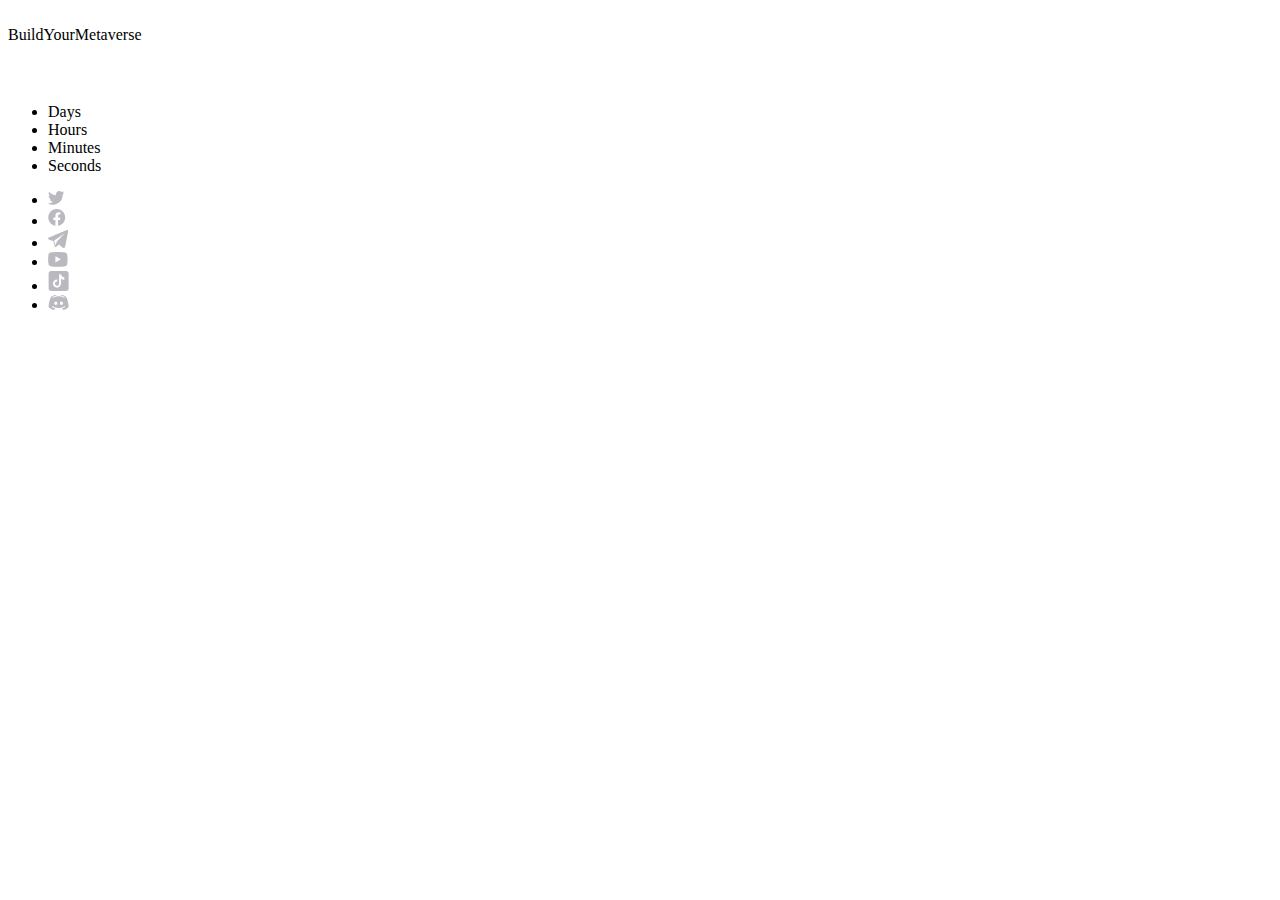
==== coming-soon.html @ 2a06ea3d "Add files via upload" ====
<!DOCTYPE html>
<html lang="en">
<head>
    <meta charset="UTF-8">
    <meta http-equiv="X-UA-Compatible" content="IE=edge">
    <meta name="viewport" content="width=device-width, initial-scale=1.0">
    <title>Bonova NFT Collections HTML Template</title>
    <link rel="stylesheet" href="app/bootstrap/css/bootstrap.css">
    <link rel="stylesheet" href="app/swiper/swiper-bundle.min.css">
    <link rel="stylesheet" href="app/dist/app.css">
    <link rel="stylesheet" href="assets/font/font-awesome.css">
    <link href="https://unpkg.com/aos@2.3.1/dist/aos.css" rel="stylesheet">
    <!-- Favicon and Touch Icons  -->
    <link rel="shortcut icon" href="assets/images/favicon.png">
    <link rel="apple-touch-icon-precomposed" href="assets/images/favicon.png">
</head>
<body class="header-fixed inner-page about">
        <!-- preloade -->
        <div class="preload preload-container">
            <div class="preload-logo"></div>
        </div>
        <!-- /preload -->
    <div id="wrapper">

    <section class="page-title comimg-soon">
        <div class="container">
            <div class="row">
                <div class="col-md-12">
                    <div class="header__logo">
                        <a href="index.html"><img src="assets/images/logo/logo.png" alt=""></a>
                    </div>
                    <div class="sub-heading"><span>Build</span><span>Your</span><span>Metaverse</span></div>
                    <h3 data-aos="zoom-in" data-aos-duration="800">
                        <span>Coming</span><span>Soon</span>
                    </h3>
                </div>
                <div class="col-md-12">
                    <div class="featured-countdown">
                        <span class="slogan"></span>
                        <span class="js-countdown" data-timer="2865550"></span>
                        <ul class="desc">
                            <li>Days</li>
                            <li>Hours</li>
                            <li>Minutes</li>
                            <li>Seconds</li>
                        </ul>
                    </div>
                   
                    <ul class="widget-social">
                        <li><a href="#"><svg width="17" height="14" viewBox="0 0 17 14" fill="none" xmlns="http://www.w3.org/2000/svg">
                            <path d="M14.3939 2.15771C15.0931 1.72611 15.6163 1.04651 15.8657 0.245795C15.2087 0.648314 14.4899 0.93186 13.7403 1.08417C12.701 -0.0509573 11.0544 -0.327196 9.72052 0.409811C8.38665 1.14682 7.69575 2.71461 8.03387 4.23714C5.34261 4.09764 2.83523 2.78502 1.13566 0.625923C0.248691 2.20557 0.701952 4.22489 2.17149 5.24062C1.64009 5.22298 1.12047 5.07443 0.65597 4.80734C0.65597 4.82183 0.65597 4.83633 0.65597 4.85083C0.656277 6.4963 1.77944 7.91367 3.34147 8.23977C2.84857 8.37823 2.33154 8.39862 1.82985 8.29937C2.26914 9.70654 3.52519 10.6706 4.95682 10.6993C3.77111 11.6602 2.30679 12.1813 0.799487 12.1788C0.532319 12.1792 0.26536 12.1633 0 12.1313C1.53064 13.1468 3.31212 13.6859 5.13154 13.684C7.66279 13.7019 10.0954 12.6716 11.8852 10.8234C13.6751 8.97517 14.6728 6.46335 14.6552 3.84977C14.6552 3.69997 14.6518 3.55098 14.6451 3.4028C15.3006 2.91362 15.8664 2.30763 16.3158 1.61329C15.7051 1.8928 15.0573 2.07631 14.3939 2.15771Z" fill="#B9B9BF"/>
                            </svg>                                                 
                            </a></li>
                        <li><a href="#"><svg width="18" height="17" viewBox="0 0 18 17" fill="none" xmlns="http://www.w3.org/2000/svg">
                            <path d="M0.316406 8.47173C0.317386 12.6399 3.32969 16.1889 7.421 16.8421V10.9204H5.28465V8.47173H7.42352V6.60769C7.32791 5.72443 7.62775 4.84414 8.24172 4.20557C8.85569 3.567 9.72016 3.23634 10.6007 3.30326C11.2327 3.31353 11.8631 3.37017 12.4869 3.47272V5.55621H11.4225C11.0561 5.50792 10.6877 5.62968 10.4211 5.88721C10.1545 6.14474 10.0186 6.51016 10.0516 6.88052V8.47173H12.385L12.012 10.9212H10.0516V16.8421C14.4763 16.1385 17.579 12.0725 17.112 7.58976C16.645 3.10701 12.7718 -0.223214 8.29829 0.0116966C3.8248 0.246607 0.317117 3.96441 0.316406 8.47173Z" fill="#B9B9BF"/>
                            </svg>                            
                            </a></li>
                        <li><a href="#">
                            <svg width="21" height="18" viewBox="0 0 21 18" fill="none" xmlns="http://www.w3.org/2000/svg">
                                <path d="M19.7825 0.246C19.4413 -0.0385268 18.9055 -0.0792374 18.3514 0.139526H18.3505C17.7678 0.369474 1.8563 7.08181 1.20856 7.35604C1.09074 7.39631 0.0618162 7.77389 0.167802 8.61494C0.262416 9.37323 1.08938 9.68729 1.19036 9.72352L5.23557 11.0858C5.50394 11.9644 6.4933 15.206 6.71209 15.8986C6.84856 16.3303 7.07099 16.8975 7.46082 17.0143C7.80289 17.144 8.14313 17.0255 8.36329 16.8555L10.8364 14.5994L14.8289 17.6616L14.924 17.7176C15.1951 17.8357 15.4548 17.8947 15.7027 17.8947C15.8942 17.8947 16.078 17.8594 16.2536 17.7887C16.8517 17.5471 17.091 16.9866 17.116 16.923L20.0982 1.67803C20.2801 0.863818 20.0272 0.449553 19.7825 0.246ZM8.80316 11.6307L7.43853 15.2096L6.0739 10.7359L16.536 3.13064L8.80316 11.6307Z" fill="#B9B9BF"/>
                                </svg>                                                               
                            </a></li>
                        <li><svg width="20" height="15" viewBox="0 0 20 15" fill="none" xmlns="http://www.w3.org/2000/svg">
                            <path d="M19.0903 2.53289C18.9102 1.5201 18.0525 0.782535 17.0571 0.552272C15.5676 0.230263 12.8108 0 9.82817 0C6.84729 0 4.04642 0.230263 2.5551 0.552272C1.56147 0.782535 0.701975 1.47332 0.521957 2.53289C0.340174 3.68421 0.160156 5.29605 0.160156 7.36842C0.160156 9.44079 0.340174 11.0526 0.566079 12.2039C0.747861 13.2167 1.60559 13.9543 2.59922 14.1846C4.18055 14.5066 6.89141 14.7368 9.87406 14.7368C12.8567 14.7368 15.5676 14.5066 17.1489 14.1846C18.1425 13.9543 19.0003 13.2635 19.182 12.2039C19.3621 11.0526 19.588 9.39402 19.6338 7.36842C19.5421 5.29605 19.3162 3.68421 19.0903 2.53289ZM7.38911 10.5921V4.14474L12.9008 7.36842L7.38911 10.5921Z" fill="#B9B9BF"/>
                            </svg>
                            </li>
                        <li><a href="#"><svg width="21" height="20" viewBox="0 0 21 20" fill="none" xmlns="http://www.w3.org/2000/svg">
                            <path d="M18.2519 0H3.01376C1.70091 0 0.632812 1.0681 0.632812 2.38095V17.619C0.632812 18.9319 1.70091 20 3.01376 20H18.2519C19.5647 20 20.6328 18.9319 20.6328 17.619V2.38095C20.6328 1.0681 19.5647 0 18.2519 0ZM16.35 8.72524C16.2419 8.73524 16.1323 8.7419 16.0214 8.7419C14.7723 8.7419 13.6747 8.09952 13.0361 7.12857C13.0361 9.67571 13.0361 12.5738 13.0361 12.6224C13.0361 14.8648 11.2181 16.6829 8.97567 16.6829C6.73329 16.6829 4.91519 14.8648 4.91519 12.6224C4.91519 10.38 6.73329 8.5619 8.97567 8.5619C9.06043 8.5619 9.14329 8.56952 9.22662 8.57476V10.5757C9.14329 10.5657 9.06138 10.5505 8.97567 10.5505C7.83091 10.5505 6.90329 11.4781 6.90329 12.6229C6.90329 13.7676 7.83091 14.6952 8.97567 14.6952C10.1204 14.6952 11.1314 13.7933 11.1314 12.6486C11.1314 12.6033 11.1514 3.3181 11.1514 3.3181H13.0638C13.2438 5.0281 14.6242 6.37762 16.35 6.50143V8.72524Z" fill="#B9B9BF"/>
                            </svg>                                                      
                            </a></li>
                        <li><a href="#"><svg width="21" height="15" viewBox="0 0 21 15" fill="none" xmlns="http://www.w3.org/2000/svg">
                            <path d="M17.8611 1.63424C16.1304 0.245933 13.3927 0.0105971 13.2755 0.00213148C13.0937 -0.013106 12.9205 0.0884779 12.8458 0.256091C12.839 0.266249 12.7796 0.403387 12.7133 0.616713C13.858 0.809722 15.2643 1.19743 16.5363 1.98471C16.7401 2.10999 16.803 2.3775 16.6773 2.58066C16.5941 2.71442 16.4531 2.78722 16.3071 2.78722C16.2289 2.78722 16.1491 2.76521 16.0778 2.72119C13.8903 1.36843 11.1593 1.30071 10.6328 1.30071C10.1063 1.30071 7.37364 1.36843 5.18784 2.72119C4.98404 2.84817 4.71569 2.78552 4.59001 2.58236C4.46264 2.3775 4.52548 2.11169 4.72928 1.98471C6.00136 1.19913 7.40761 0.809722 8.55231 0.618406C8.48607 0.403387 8.42663 0.267943 8.42154 0.256091C8.34511 0.0884779 8.17357 -0.0164919 7.99015 0.00213148C7.87296 0.0105971 5.13519 0.245932 3.38077 1.65287C2.46535 2.4977 0.632812 7.43467 0.632812 11.7029C0.632812 11.7791 0.653193 11.8519 0.690557 11.9179C1.95414 14.1324 5.40353 14.7114 6.18988 14.7368C6.19327 14.7368 6.19837 14.7368 6.20346 14.7368C6.34273 14.7368 6.47351 14.6708 6.55503 14.5591L7.34986 13.4687C5.20482 12.9168 4.10938 11.9788 4.04654 11.923C3.86651 11.7655 3.84952 11.4912 4.00917 11.3118C4.16712 11.1323 4.44226 11.1154 4.62228 11.2728C4.64776 11.2965 6.66542 13.0031 10.6328 13.0031C14.607 13.0031 16.6247 11.2898 16.645 11.2728C16.8251 11.1171 17.0985 11.1323 17.2582 11.3135C17.4161 11.4929 17.3991 11.7655 17.2191 11.923C17.1562 11.9788 16.0608 12.9168 13.9158 13.4687L14.7106 14.5591C14.7921 14.6708 14.9229 14.7368 15.0622 14.7368C15.0673 14.7368 15.0724 14.7368 15.0757 14.7368C15.8621 14.7114 19.3115 14.1324 20.5751 11.9179C20.6124 11.8519 20.6328 11.7791 20.6328 11.7029C20.6328 7.43467 18.8003 2.4977 17.8611 1.63424ZM7.80673 9.96918C6.96603 9.96918 6.28499 9.19376 6.28499 8.23549C6.28499 7.27722 6.96603 6.50179 7.80673 6.50179C8.64742 6.50179 9.32846 7.27722 9.32846 8.23549C9.32846 9.19376 8.64742 9.96918 7.80673 9.96918ZM13.4589 9.96918C12.6182 9.96918 11.9372 9.19376 11.9372 8.23549C11.9372 7.27722 12.6182 6.50179 13.4589 6.50179C14.2996 6.50179 14.9806 7.27722 14.9806 8.23549C14.9806 9.19376 14.2996 9.96918 13.4589 9.96918Z" fill="#B9B9BF"/>
                            </svg>                                                       
                            </a></li>
                    </ul>
                </div>
            </div>
        </div>
    </section>

    </div>
    <a id="scroll-top"></a>
    <script src="app/js/jquery.min.js"></script>
    <script src="app/js/app.js"></script>
    <script src="app/js/jquery.easing.js"></script>
    <script src="https://unpkg.com/aos@2.3.1/dist/aos.js"></script>
     <script src="app/js/count-down.js"></script>
</body>
</html>
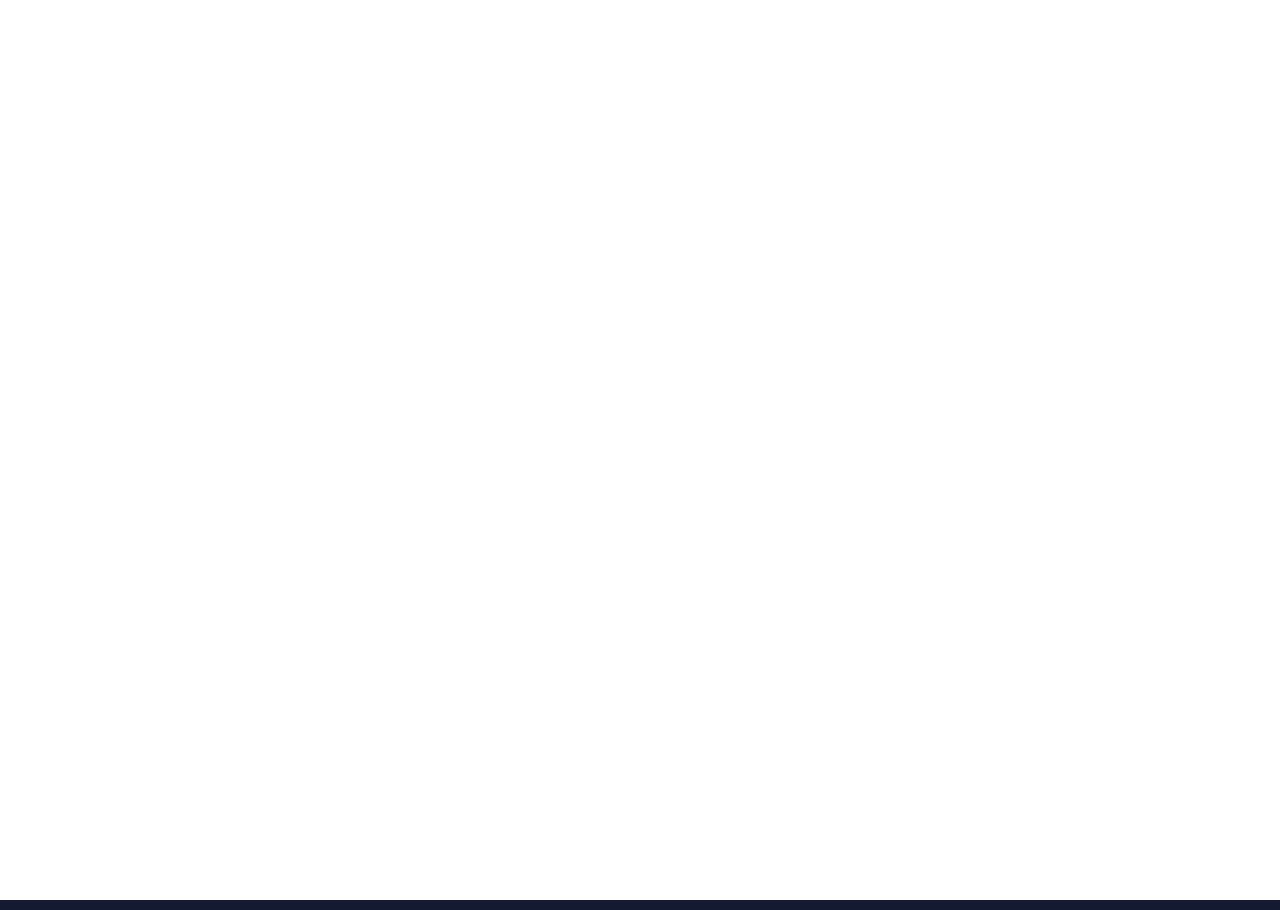
==== commit f2439dc0: "Update coming-soon.html" ====
--- a/coming-soon.html
+++ b/coming-soon.html
@@ -5,14 +5,14 @@
     <meta http-equiv="X-UA-Compatible" content="IE=edge">
     <meta name="viewport" content="width=device-width, initial-scale=1.0">
     <title>Bonova NFT Collections HTML Template</title>
-    <link rel="stylesheet" href="app/bootstrap/css/bootstrap.css">
-    <link rel="stylesheet" href="app/swiper/swiper-bundle.min.css">
-    <link rel="stylesheet" href="app/dist/app.css">
-    <link rel="stylesheet" href="assets/font/font-awesome.css">
+    <link rel="stylesheet" href="bootstrap.css">
+    <link rel="stylesheet" href="swiper-bundle.min.css">
+    <link rel="stylesheet" href="app.css">
+    <link rel="stylesheet" href="font-awesome.css">
     <link href="https://unpkg.com/aos@2.3.1/dist/aos.css" rel="stylesheet">
     <!-- Favicon and Touch Icons  -->
-    <link rel="shortcut icon" href="assets/images/favicon.png">
-    <link rel="apple-touch-icon-precomposed" href="assets/images/favicon.png">
+    <link rel="shortcut icon" href="favicon.png">
+    <link rel="apple-touch-icon-precomposed" href="favicon.png">
 </head>
 <body class="header-fixed inner-page about">
         <!-- preloade -->
@@ -27,7 +27,7 @@
             <div class="row">
                 <div class="col-md-12">
                     <div class="header__logo">
-                        <a href="index.html"><img src="assets/images/logo/logo.png" alt=""></a>
+                        <a href="index.html"><img src="logo.png" alt=""></a>
                     </div>
                     <div class="sub-heading"><span>Build</span><span>Your</span><span>Metaverse</span></div>
                     <h3 data-aos="zoom-in" data-aos-duration="800">
@@ -80,10 +80,10 @@
 
     </div>
     <a id="scroll-top"></a>
-    <script src="app/js/jquery.min.js"></script>
-    <script src="app/js/app.js"></script>
-    <script src="app/js/jquery.easing.js"></script>
+    <script src="jquery.min.js"></script>
+    <script src="app.js"></script>
+    <script src="jquery.easing.js"></script>
     <script src="https://unpkg.com/aos@2.3.1/dist/aos.js"></script>
-     <script src="app/js/count-down.js"></script>
+     <script src="count-down.js"></script>
 </body>
-</html>+</html>
--- a/app.css
+++ b/app.css
@@ -0,0 +1,7273 @@
+@import url("https://fonts.googleapis.com/css2?family=Chakra+Petch:ital,wght@0,300;0,400;0,500;0,600;0,700;1,300;1,400;1,500;1,600;1,700&family=DM+Sans:ital,wght@0,400;0,500;0,700;1,400;1,500;1,700&family=IBM+Plex+Mono:ital,wght@0,100;0,200;0,300;0,400;0,500;0,600;0,700;1,100;1,200;1,300;1,400;1,500;1,600;1,700&family=Urbanist:ital,wght@0,100;0,200;0,300;0,400;0,500;0,600;0,700;0,800;0,900;1,100;1,200;1,300;1,400;1,500;1,600;1,700;1,800;1,900&display=swap");
+.header.main {
+  background: transparent;
+}
+
+.header {
+  position: absolute;
+  width: 100%;
+  z-index: 1000;
+  height: 108px;
+  background-color: transparent;
+  display: flex;
+  align-items: center;
+  justify-content: space-between;
+}
+.header #site-header-inner {
+  display: flex;
+  align-items: center;
+  justify-content: flex-start;
+  width: 100%;
+}
+.header #site-header-inner .tf-button {
+  margin-left: auto;
+}
+.header .main-nav {
+  position: absolute;
+  left: 31%;
+  top: 50%;
+  -webkit-transform: translateY(-50%);
+  -ms-transform: translateY(-50%);
+  -o-transform: translateY(-50%);
+  transform: translateY(-50%);
+  padding-left: 4px;
+  letter-spacing: 0.6px;
+}
+
+.inner-page .header {
+  background-color: #141A31;
+}
+
+#main-nav .menu {
+  display: flex;
+  align-items: center;
+  justify-content: flex-start;
+}
+#main-nav .menu li {
+  position: relative;
+  margin-right: 23px;
+}
+#main-nav .menu li a {
+  font-size: 16px;
+  line-height: 24px;
+  font-family: "Chakra Petch", sans-serif;
+  font-weight: 700;
+  text-transform: uppercase;
+  position: relative;
+  display: block;
+  color: #fff;
+  padding-right: 27px;
+  padding-top: 20px;
+  padding-bottom: 20px;
+}
+#main-nav .menu li a:hover {
+  color: #14C2A3;
+}
+#main-nav .menu li:hover .sub-menu {
+  opacity: 1;
+  visibility: visible;
+  transform: translateY(5px);
+}
+#main-nav .menu li.menu-item-has-children > a::after {
+  -webkit-transition: all 0.3s ease;
+  -moz-transition: all 0.3s ease;
+  -ms-transition: all 0.3s ease;
+  -o-transition: all 0.3s ease;
+  transition: all 0.3s ease;
+  position: absolute;
+  font-family: "Font Awesome 5 Pro";
+  content: "\f078";
+  right: 0;
+  top: 50%;
+  font-weight: 400;
+  -webkit-transform: translateY(-50%);
+  -ms-transform: translateY(-50%);
+  -o-transform: translateY(-50%);
+  transform: translateY(-50%);
+  font-size: 18px;
+  color: #fff;
+}
+#main-nav .menu li.menu-item-has-children > a:hover::after, #main-nav .menu li.menu-item-has-children > a:hover {
+  color: #14C2A3;
+}
+#main-nav .menu li.menu-item.current-menu-item > a {
+  color: #14C2A3;
+}
+#main-nav .menu li.menu-item.current-menu-item > a::after {
+  color: #14C2A3;
+}
+
+#main-nav2 .menu li a {
+  font-family: "Orbitron", sans-serif;
+  font-size: 16px;
+  line-height: 24px;
+  font-weight: 700;
+  position: relative;
+  display: block;
+  color: #fff;
+  padding-right: 18px;
+  text-transform: capitalize;
+  padding-top: 20px;
+  padding-bottom: 20px;
+}
+#main-nav2 .menu li a:hover {
+  color: #14C2A3;
+}
+
+/* Header Fixed
+-------------------------------------------------------------- */
+#header_main.is-fixed {
+  -webkit-transition: all 0.5s ease;
+  -moz-transition: all 0.5s ease;
+  -ms-transition: all 0.5s ease;
+  -o-transition: all 0.5s ease;
+  transition: all 0.5s ease;
+  z-index: 9999;
+  opacity: 0;
+  position: fixed;
+  top: -100px;
+  left: 0;
+  width: 100%;
+  background-color: #141A31;
+  box-shadow: 0px 4px 8px rgba(0, 0, 0, 0.1), inset 0px 1px 0px #ECECEC;
+}
+#header_main.is-fixed.is-fixed.is-small {
+  top: -1px;
+  opacity: 1;
+  visibility: visible;
+  height: 80px;
+}
+
+#header_main.main.is-fixed {
+  background-color: #190d3e;
+}
+
+.header.main.is-fixed .tf-button span.tl::before,
+.header.main.is-fixed .tf-button span.tl::after {
+  border-left: 16px solid transparent;
+  border-right: 16px solid transparent;
+  border-bottom: 16px solid #190d40 !important;
+}
+
+.page-title .wrap-btn {
+  display: flex;
+  align-items: center;
+  justify-content: flex-start;
+}
+.page-title .wrap-btn .tf-button,
+.page-title .wrap-btn .tf-button-st2 {
+  height: 64px;
+  line-height: 64px;
+  padding: 0 34px;
+  text-align: center;
+}
+.page-title .wrap-btn .tf-button-st2 {
+  margin-right: 18px;
+  padding: 0px 32px;
+  outline: none;
+  border: none;
+  position: relative;
+  overflow: hidden;
+}
+
+.page-title .wrap-btn.style2 .tf-button {
+  padding: 0px 34px;
+}
+.page-title .wrap-btn.style2 .tf-button-st2 {
+  margin-right: 18px;
+}
+
+.tf-button {
+  -webkit-transition: all 0.3s ease;
+  -moz-transition: all 0.3s ease;
+  -ms-transition: all 0.3s ease;
+  -o-transition: all 0.3s ease;
+  transition: all 0.3s ease;
+  position: relative;
+  display: inline-block;
+  background: transparent;
+  font-family: "Chakra Petch", sans-serif;
+  color: #fff;
+  font-weight: 700;
+  text-transform: uppercase;
+  padding: 9px 32px;
+  height: 48px;
+  border: none;
+}
+.tf-button .boder-fade {
+  position: absolute;
+  transition: all 0.1s;
+  border: 2px solid #14C2A3;
+  width: 100%;
+  height: 100%;
+  z-index: -1;
+  left: 0;
+  top: 0;
+}
+.tf-button .effect {
+  display: block;
+}
+.tf-button .effect::before, .tf-button .effect::after {
+  content: "";
+  width: 2px;
+  height: 0;
+  position: absolute;
+  transition: all 0.2s linear;
+  background: #fff;
+}
+.tf-button::before, .tf-button::after {
+  content: "";
+  width: 0;
+  height: 2px;
+  position: absolute;
+  transition: all 0.2s linear;
+  background: #fff;
+}
+.tf-button:hover {
+  color: #fff;
+}
+.tf-button:hover::before, .tf-button:hover::after {
+  width: 100%;
+}
+.tf-button:hover .effect::before, .tf-button:hover .effect::after {
+  height: 100%;
+}
+.tf-button.btn-effect::before {
+  left: 50%;
+  top: 0;
+  transition-duration: 0.3s;
+  z-index: 1;
+}
+.tf-button.btn-effect::after {
+  left: 50%;
+  bottom: 0;
+  transition-duration: 0.3s;
+  z-index: 1;
+}
+.tf-button.btn-effect .effect::before {
+  left: 0;
+  top: 50%;
+  transition-duration: 0.3s;
+}
+.tf-button.btn-effect .effect::after {
+  right: 0;
+  top: 50%;
+  transition-duration: 0.3s;
+}
+.tf-button.btn-effect:hover::after, .tf-button.btn-effect:hover::before {
+  left: 0;
+}
+.tf-button.btn-effect:hover .effect::after, .tf-button.btn-effect:hover .effect::before {
+  top: 0;
+}
+.tf-button.st2 {
+  height: 64px;
+  line-height: 64px;
+  padding: 0 33px;
+}
+.tf-button.st3 {
+  height: 66px;
+  line-height: 64px;
+  padding: 0 33px;
+}
+
+.tf-button-st2 {
+  -webkit-transition: all 0.3s ease;
+  -moz-transition: all 0.3s ease;
+  -ms-transition: all 0.3s ease;
+  -o-transition: all 0.3s ease;
+  transition: all 0.3s ease;
+  position: relative;
+  display: inline-block;
+  background: #14C2A3;
+  font-family: "Chakra Petch", sans-serif;
+  color: #fff;
+  font-weight: 700;
+  text-transform: uppercase;
+  padding: 10px 32px;
+  height: 64px;
+  border: none;
+}
+.tf-button-st2 .boder-fade {
+  position: absolute;
+  transition: all 0.1s;
+  border: 2px solid #14C2A3;
+  width: 100%;
+  height: 100%;
+  z-index: -1;
+  left: 0;
+  top: 0;
+}
+.tf-button-st2 .effect {
+  display: block;
+}
+.tf-button-st2 .effect::before, .tf-button-st2 .effect::after {
+  content: "";
+  width: 2px;
+  height: 0;
+  position: absolute;
+  transition: all 0.2s linear;
+  background: #fff;
+}
+.tf-button-st2::before, .tf-button-st2::after {
+  content: "";
+  width: 0;
+  height: 2px;
+  position: absolute;
+  transition: all 0.2s linear;
+  background: #fff;
+}
+.tf-button-st2:hover {
+  color: #fff;
+  background: transparent;
+}
+.tf-button-st2:hover::before, .tf-button-st2:hover::after {
+  width: 100%;
+}
+.tf-button-st2:hover .effect::before, .tf-button-st2:hover .effect::after {
+  height: 100%;
+}
+.tf-button-st2.btn-effect::before {
+  left: 50%;
+  top: 0;
+  transition-duration: 0.3s;
+  z-index: 1;
+}
+.tf-button-st2.btn-effect::after {
+  left: 50%;
+  bottom: 0;
+  transition-duration: 0.3s;
+  z-index: 1;
+}
+.tf-button-st2.btn-effect .effect::before {
+  left: 0;
+  top: 50%;
+  transition-duration: 0.3s;
+}
+.tf-button-st2.btn-effect .effect::after {
+  right: 0;
+  top: 50%;
+  transition-duration: 0.3s;
+}
+.tf-button-st2.btn-effect:hover::after, .tf-button-st2.btn-effect:hover::before {
+  left: 0;
+}
+.tf-button-st2.btn-effect:hover .effect::after, .tf-button-st2.btn-effect:hover .effect::before {
+  top: 0;
+}
+
+.swiper-button-next,
+.swiper-button-prev {
+  -webkit-transition: all 0.3s ease;
+  -moz-transition: all 0.3s ease;
+  -ms-transition: all 0.3s ease;
+  -o-transition: all 0.3s ease;
+  transition: all 0.3s ease;
+}
+
+.breadcrumbs {
+  text-align: center;
+}
+.breadcrumbs h3 {
+  text-transform: uppercase;
+}
+
+.tf-title {
+  text-align: center;
+  margin-bottom: 15px;
+}
+.tf-title .sub-title {
+  line-height: 1.6;
+  color: #14C2A3;
+  text-transform: uppercase;
+  font-family: "IBM Plex Mono", monospace;
+  margin-bottom: 8px;
+  letter-spacing: 0.6px;
+}
+.tf-title .title {
+  text-transform: uppercase;
+}
+.tf-title.st2 {
+  text-align: left;
+}
+
+.post {
+  padding-bottom: 40px;
+  border-bottom: 1px solid rgba(255, 255, 255, 0.2);
+}
+.post .image {
+  position: relative;
+  margin-bottom: 32px;
+}
+.post .image .tag {
+  display: flex;
+  align-items: center;
+  justify-content: center;
+  position: absolute;
+  top: 20px;
+  left: 30%;
+  font-family: "Chakra Petch", sans-serif;
+  font-size: 14px;
+  line-height: 22px;
+  text-transform: uppercase;
+  background-color: #14C2A3;
+  font-weight: 700;
+  height: 32px;
+  padding: 5px 12px;
+  color: #fff;
+}
+.post .title {
+  text-transform: capitalize;
+  letter-spacing: 0;
+  margin-bottom: 9px;
+}
+.post .meta-post {
+  display: flex;
+  margin-bottom: 8px;
+}
+.post .meta-post li {
+  margin-right: 10px;
+  padding-right: 20px;
+  position: relative;
+}
+.post .meta-post li::after {
+  content: "|";
+  position: absolute;
+  top: 0;
+  right: 0;
+}
+.post .meta-post li:last-child::after {
+  display: none;
+}
+.post .meta-post li span {
+  margin-right: 11px;
+}
+.post .meta-post li a {
+  color: #fff;
+}
+.post .meta-post li a:hover {
+  color: #14C2A3;
+}
+.post p {
+  letter-spacing: 0;
+}
+.post .read-more {
+  font-size: 16px;
+  line-height: 24px;
+  text-transform: uppercase;
+  font-weight: 700;
+  font-family: "Chakra Petch", sans-serif;
+  color: #fff;
+  letter-spacing: 0.6px;
+}
+.post .read-more:hover {
+  color: #14C2A3;
+}
+.post.inner-post {
+  margin-top: 40px;
+  display: flex;
+  align-items: center;
+  justify-content: flex-start;
+}
+.post.inner-post .image {
+  position: relative;
+  margin-bottom: 0;
+  min-width: 440px;
+}
+.post.inner-post .image .tag {
+  top: 20px;
+  right: 15px;
+  left: auto;
+}
+.post.inner-post .content-post {
+  padding-left: 40px;
+  padding-right: 15px;
+}
+.post.inner-post .content-post .meta-post li {
+  margin-right: 9px;
+  padding-right: 18px;
+  font-size: 15px;
+  line-height: 1.73;
+}
+.post.inner-post .content-post .meta-post li span {
+  margin-right: 9px;
+}
+.post.inner-post .content-post .title {
+  margin-bottom: 8px;
+}
+.post.detail .image .tag {
+  position: relative;
+  left: 0;
+  top: 0;
+}
+
+.themesflat-pagination ul {
+  display: flex;
+}
+.themesflat-pagination ul li {
+  padding: 0;
+  margin-right: 8px;
+}
+.themesflat-pagination ul li a {
+  display: flex;
+  align-items: center;
+  justify-content: center;
+  font-size: 16px;
+  line-height: 24px;
+  font-weight: 700;
+  font-family: "Chakra Petch", sans-serif;
+  border: 1px solid #565660;
+  background: transparent;
+  width: 36px;
+  height: 36px;
+  color: #fff;
+  padding: 0;
+}
+.themesflat-pagination ul li a.active, .themesflat-pagination ul li a:hover {
+  background: #14C2A3;
+  border-color: #14C2A3;
+}
+
+.grid .article {
+  width: 73.5%;
+}
+.grid #sidebar {
+  width: 26.5%;
+  padding-left: 37px;
+}
+
+.details .page-title {
+  padding: 108px 0 0 0;
+}
+.details .page-title img {
+  height: 800px;
+}
+.details .detail .article .post p, .details .detail .article .post li,
+.details .detail .article .post-details p,
+.details .detail .article .post-details li,
+.details .detail .article .content-details p,
+.details .detail .article .content-details li {
+  font-size: 20px;
+  line-height: 1.6;
+  letter-spacing: 0;
+}
+.details .detail .post {
+  margin-bottom: 33px;
+}
+.details .detail .post .image {
+  margin-bottom: 21px;
+  min-height: 32px;
+}
+.details .detail .post .image .tag.st2 {
+  position: absolute;
+  text-transform: capitalize;
+  font-weight: 400;
+  top: 0;
+  left: 0;
+  font-family: "IBM Plex Mono", monospace;
+}
+.details .detail .post .title {
+  margin-bottom: 18px;
+}
+.details .detail .post .meta-post li {
+  font-size: 17px;
+  line-height: 1.64;
+}
+.details .post-details {
+  margin-bottom: 40px;
+}
+.details .post-details p {
+  margin-bottom: 12px;
+}
+.details .post-details .image {
+  margin-top: 40px;
+}
+.details .content-details {
+  margin-bottom: 32px;
+}
+.details .content-details h6 {
+  letter-spacing: 0;
+  margin-bottom: 14px;
+  text-transform: capitalize;
+}
+.details .content-details p {
+  margin-bottom: 20px;
+}
+.details .content-details p.st2 {
+  margin-bottom: 12px;
+}
+.details .content-details .list {
+  margin-bottom: 20px;
+}
+.details .content-details .list li {
+  letter-spacing: 0;
+  position: relative;
+  padding-left: 20px;
+  margin-bottom: 12px;
+}
+.details .content-details .list li svg {
+  position: absolute;
+  top: 13px;
+  left: 0;
+}
+.details .content-details.mb-41 {
+  margin-bottom: 41px;
+}
+
+.wrap-widget {
+  margin-bottom: 59px;
+  display: flex;
+  align-items: center;
+  justify-content: space-between;
+}
+.wrap-widget .widget.widget-tag {
+  display: flex;
+  align-items: center;
+  justify-content: flex-start;
+}
+.wrap-widget .widget.widget-tag ul li {
+  margin-right: 9px;
+  font-size: 17px;
+  line-height: 1.64;
+}
+.wrap-widget .widget.widget-tag ul li span {
+  font-size: 16px;
+  line-height: 22px;
+  color: #D6D0E8;
+  font-weight: 400;
+}
+.wrap-widget .widget.widget-tag ul li a {
+  font-family: "IBM Plex Mono", monospace;
+  font-size: 17px;
+  line-height: 1.64;
+}
+.wrap-widget .widget .title-widget {
+  font-size: 16px;
+  line-height: 1.5;
+  color: #fff;
+  margin-right: 5px;
+  text-transform: uppercase;
+  letter-spacing: 0.6px;
+  margin-bottom: 0;
+}
+.wrap-widget .widget.widget-social {
+  margin-top: -3px;
+  display: flex;
+  align-items: center;
+  justify-content: center;
+}
+.wrap-widget .widget.widget-social .title-widget {
+  margin-right: 11px;
+}
+.wrap-widget .widget.widget-social h4 {
+  margin-right: -8px;
+}
+.wrap-widget .widget.widget-social ul {
+  display: flex;
+}
+.wrap-widget .widget.widget-social ul li {
+  margin-left: 21px;
+  margin-right: 0;
+  font-size: 17px;
+  line-height: 1.64;
+}
+.wrap-widget .widget.widget-social ul li a {
+  -webkit-mask-image: none;
+  mask-image: none;
+  width: auto;
+  height: auto;
+  background: none;
+  color: #fff;
+}
+.wrap-widget .widget.widget-social ul li a:hover {
+  color: #14C2A3;
+}
+.wrap-widget .widget.widget-social ul li a i {
+  font-size: 14px;
+}
+.wrap-widget .widget.widget-social ul li:first-child {
+  margin-left: 0;
+}
+
+.widget-tag ul {
+  display: flex;
+  align-items: center;
+  justify-content: center;
+}
+
+.wrap-box-details {
+  display: flex;
+  align-items: flex-start;
+  justify-content: space-between;
+  border-top: 1px solid rgba(255, 255, 255, 0.1);
+  border-bottom: 1px solid rgba(255, 255, 255, 0.1);
+  padding: 16px 0 12px;
+}
+.wrap-box-details .previous,
+.wrap-box-details .next {
+  width: 50%;
+}
+.wrap-box-details .previous a.st,
+.wrap-box-details .next a.st {
+  font-size: 14px;
+  line-height: 1.57;
+  font-weight: 700;
+  font-family: "Chakra Petch", sans-serif;
+  margin-bottom: 3px;
+  text-transform: uppercase;
+  color: #565660;
+}
+.wrap-box-details .previous a:hover,
+.wrap-box-details .next a:hover {
+  color: #14C2A3;
+}
+.wrap-box-details .previous h6,
+.wrap-box-details .next h6 {
+  font-size: 20px;
+  line-height: 1.3;
+  color: #fff;
+}
+.wrap-box-details .previous {
+  padding-right: 70px;
+  position: relative;
+}
+.wrap-box-details .previous h6 {
+  letter-spacing: 0;
+}
+.wrap-box-details .previous::after {
+  position: absolute;
+  right: 0;
+  top: 13px;
+  width: 1px;
+  height: 60px;
+  background: rgba(255, 255, 255, 0.1);
+  content: "";
+}
+.wrap-box-details .next {
+  text-align: right;
+  padding-left: 95px;
+}
+.wrap-box-details .next h6 {
+  letter-spacing: 0;
+}
+
+.post-item {
+  min-height: 426px;
+  -webkit-transition: all 0.3s ease;
+  -moz-transition: all 0.3s ease;
+  -ms-transition: all 0.3s ease;
+  -o-transition: all 0.3s ease;
+  transition: all 0.3s ease;
+  position: relative;
+  border: 2px solid transparent;
+}
+.post-item.active, .post-item:hover {
+  box-shadow: 0 0px 32px 0 rgba(34, 183, 143, 0.5);
+  border: 2px solid #14C2A3;
+}
+.post-item.active::before, .post-item:hover::before {
+  border: 1px solid rgba(34, 183, 143, 0);
+  z-index: -999;
+}
+.post-item.active .wrap, .post-item:hover .wrap {
+  margin: 0;
+}
+.post-item::before {
+  -webkit-transition: all 0.5s ease;
+  -moz-transition: all 0.5s ease;
+  -ms-transition: all 0.5s ease;
+  -o-transition: all 0.5s ease;
+  transition: all 0.5s ease;
+  position: absolute;
+  content: "";
+  border: 1px solid rgba(34, 183, 143, 0.5);
+  top: -1px;
+  left: -1px;
+  width: calc(100% + 2px);
+  height: calc(100% + 2px);
+  z-index: 999;
+  background: transparent;
+}
+.post-item .image {
+  z-index: 6;
+  background: #100D1E;
+}
+.post-item .image img {
+  width: 100%;
+}
+.post-item .tag {
+  position: absolute;
+  top: 21px;
+  left: 21px;
+  z-index: 999;
+  color: #fff;
+  background: #14C2A3;
+  height: 32px;
+  padding: 0 12px;
+  font-size: 14px;
+  line-height: 1.4;
+  text-transform: capitalize;
+  display: flex;
+  align-items: center;
+  justify-content: center;
+}
+.post-item .wrap {
+  position: relative;
+  z-index: 10;
+}
+.post-item .wrap.active::before, .post-item .wrap:hover::before {
+  border-color: #14C2A3;
+}
+.post-item .content-item {
+  position: absolute;
+  left: 0;
+  bottom: -3px;
+  width: 100%;
+  height: auto;
+  z-index: 0;
+}
+.post-item .content-item .content {
+  width: 100%;
+  height: 100%;
+  position: relative;
+  padding: 22px 18px 20px 20px;
+  z-index: 1;
+}
+.post-item .content-item .content::before {
+  background: rgba(34, 183, 143, 0.1);
+  backdrop-filter: blur(10px);
+  position: absolute;
+  content: "";
+  top: 0;
+  left: 0;
+  width: 100%;
+  height: 100%;
+  z-index: -1;
+}
+.post-item .content-item .content .meta-post {
+  font-size: 14px;
+  line-height: 1.57;
+  margin-bottom: 3px;
+  color: #fff;
+}
+.post-item .content-item .content .h7 {
+  letter-spacing: 0;
+}
+
+.sl-post2 .post-item .content-item .content .h7 {
+  margin-bottom: 17px;
+}
+.sl-post2 .post-item .content-item .content .h7.st {
+  padding-right: 60px;
+}
+
+.main .page-title {
+  position: relative;
+  padding: 0;
+  height: 940px;
+  overflow: hidden;
+}
+.main .page-title .container {
+  max-width: 1520px;
+}
+.main .page-title .slider-st1,
+.main .page-title .slider-st2,
+.main .page-title .slider-st3 {
+  position: relative;
+  height: 940px;
+}
+.main .page-title .slider-st1 {
+  padding: 187px 0 0;
+}
+.main .page-title .slider-st1 .overlay {
+  position: absolute;
+  left: 0;
+  top: 0;
+  width: 100%;
+  height: 100%;
+  background: url("./../../assets/images/backgroup/bg-1.jpg") center center no-repeat;
+  background-size: cover;
+}
+.main .page-title .slider-st2 {
+  padding: 187px 0 220px;
+  background: none;
+}
+.main .page-title .slider-st2 .overlay {
+  position: absolute;
+  left: 0;
+  top: 0;
+  width: 100%;
+  height: 100%;
+  background: url("./../../assets/images/backgroup/bg-3.jpg") center center no-repeat;
+  background-size: cover;
+  opacity: 0.5;
+}
+.main .page-title .slider-st3 {
+  padding: 299px 0 300px;
+  background: none;
+}
+.main .page-title .slider-st3 .overlay {
+  position: absolute;
+  left: 0;
+  top: 0;
+  width: 100%;
+  height: 100%;
+  background: url("./../../assets/images/backgroup/bg-4.jpg") center center no-repeat;
+  background-size: cover;
+  box-shadow: 0 40px 4px 0 rgba(0, 0, 0, 0.25);
+  opacity: 0.7;
+}
+.main .page-title .box-slider {
+  display: flex;
+}
+.main .page-title .box-slider .content-box {
+  padding-top: 72px;
+  width: 50%;
+  padding-left: 41px;
+}
+.main .page-title .box-slider .content-box h1 {
+  text-transform: uppercase;
+  margin-bottom: 16px;
+}
+.main .page-title .box-slider .content-box p {
+  letter-spacing: 0;
+  padding-right: 140px;
+  margin-bottom: 48px;
+}
+.main .page-title .box-slider .image {
+  text-align: right;
+  width: 50%;
+}
+.main .page-title .box-slider .image img {
+  animation: move4 5s infinite linear;
+}
+.main .page-title .slider-st2 .box-slider .content-box {
+  padding-top: 33px;
+}
+.main .page-title .slider-st3 .box-slider {
+  text-align: center;
+}
+.main .page-title .slider-st3 .box-slider .content-box {
+  width: 100%;
+  padding-top: 33px;
+  text-align: center;
+  padding: 0 19%;
+}
+.main .page-title .slider-st3 .box-slider .content-box h2 {
+  text-transform: uppercase;
+  margin-bottom: 15px;
+}
+.main .page-title .slider-st3 .box-slider .content-box p {
+  padding: 0 60px;
+}
+.main .page-title .slider-st3 .box-slider .content-box .wrap-btn {
+  display: flex;
+  align-items: center;
+  justify-content: center;
+}
+
+/* animation slider */
+.box-slider .content-box .wrap-btn,
+.box-slider .content-box h1,
+.box-slider .content-box h2,
+.box-slider .content-box .sub-title {
+  transform: translateY(200px);
+  opacity: 0;
+}
+
+.box-slider .image {
+  transform: translateX(200px);
+  opacity: 0;
+}
+
+.swiper-slide-active .box-slider .image,
+.swiper-slide-active .box-slider .content-box .wrap-btn,
+.swiper-slide-active .box-slider .content-box h1,
+.swiper-slide-active .box-slider .content-box h2,
+.swiper-slide-active .box-slider .content-box .sub-title {
+  opacity: 1;
+  visibility: visible;
+  -webkit-transition: transform 800ms ease, opacity 800ms ease;
+  -moz-transition: transform 800ms ease, opacity 800ms ease;
+  -ms-transition: transform 800ms ease, opacity 800ms ease;
+  -o-transition: transform 800ms ease, opacity 800ms ease;
+  transition: transform 800ms ease, opacity 800ms ease;
+  transition-delay: 1000ms;
+}
+
+.swiper-slide-active .box-slider .image {
+  transform: translateX(0px);
+}
+
+.swiper-slide-active .box-slider .content-box .wrap-btn,
+.swiper-slide-active .box-slider .content-box h1,
+.swiper-slide-active .box-slider .content-box h2,
+.swiper-slide-active .box-slider .content-box .sub-title {
+  transform: translateY(0px);
+}
+
+.swiper-slide-active .box-slider .image,
+.swiper-slide-active .box-slider .content-box h2,
+.swiper-slide-active .box-slider .content-box h1 {
+  transition-delay: 400ms;
+}
+
+.swiper-slide-active .box-slider .content-box .sub-title {
+  transition-delay: 500ms;
+}
+
+.swiper-slide-active .box-slider .content-box .wrap-btn {
+  transition-delay: 600ms;
+}
+
+.wrap-about .box-text {
+  margin-bottom: 24px;
+  background: rgba(34, 183, 143, 0.1);
+}
+.wrap-about.style2 .box-text {
+  margin-bottom: 30px;
+}
+
+.box-text {
+  position: relative;
+  background: rgba(34, 183, 143, 0.1);
+  transform: translateY(0);
+}
+.box-text.active, .box-text:hover {
+  box-shadow: 0 0px 32px 0 rgba(34, 183, 143, 0.5);
+}
+.box-text .h7 {
+  text-transform: capitalize;
+  margin-bottom: 16px;
+}
+.box-text p {
+  color: #B9B9BF;
+  margin-bottom: 0;
+}
+.box-text .number {
+  position: absolute;
+  top: -2px;
+  left: 18px;
+  font-size: 80px;
+  line-height: 96px;
+  color: rgba(34, 183, 143, 0.1);
+  font-weight: 700;
+  font-family: "Chakra Petch", sans-serif;
+}
+
+.roadmap {
+  display: flex;
+  width: 1010px;
+  margin-left: auto;
+  margin-right: auto;
+  padding: 0 40px;
+  margin-top: 30px;
+  position: relative;
+}
+.roadmap::after {
+  width: 6px;
+  height: 50%;
+  background: #565660;
+  position: absolute;
+  top: 0;
+  left: 49.8%;
+  content: "";
+  z-index: -1;
+}
+.roadmap::before {
+  width: 6px;
+  height: 55%;
+  background: #14C2A3;
+  position: absolute;
+  top: 46%;
+  left: 49.8%;
+  content: "";
+  z-index: 1;
+}
+.roadmap .box {
+  width: 50%;
+}
+.roadmap .box .rm-box {
+  position: relative;
+  margin-bottom: 115px;
+}
+.roadmap .box .rm-box::after, .roadmap .box .rm-box::before {
+  top: 50%;
+  -webkit-transform: translateY(-50%);
+  -moz-transform: translateY(-50%);
+  -ms-transform: translateY(-50%);
+  -o-transform: translateY(-50%);
+  transform: translateY(-50%);
+  position: absolute;
+  content: "";
+  background: #14C2A3;
+}
+.roadmap .box .rm-box::after {
+  min-width: 20px;
+  height: 20px;
+}
+.roadmap .box .rm-box::before {
+  width: 52px;
+  height: 2px;
+}
+.roadmap .box .rm-box .corner-box {
+  position: relative;
+  background: #0e2431;
+  padding: 18px;
+}
+.roadmap .box .rm-box .corner-box.active, .roadmap .box .rm-box .corner-box:hover {
+  box-shadow: 0 0px 32px 0 rgba(34, 183, 143, 0.5);
+}
+.roadmap .box .rm-box .corner-box h5 {
+  margin-bottom: 18px;
+}
+.roadmap .box .rm-box .corner-box::before {
+  width: calc(105% - 3rem);
+}
+.roadmap .box .rm-box .corner-box:hover::before {
+  width: 0;
+}
+.roadmap .box .rm-box .corner-box::before, .roadmap .box .rm-box .corner-box::after {
+  background: #0e2431;
+}
+.roadmap .box .rm-box ul li {
+  padding-left: 26px;
+  position: relative;
+}
+.roadmap .box .rm-box ul li::before {
+  position: absolute;
+  left: 10px;
+  top: 13px;
+  content: "";
+  width: 4px;
+  height: 4px;
+  border-radius: 2px;
+  background: #B9B9BF;
+}
+.roadmap .box .rm-box.style .corner-box {
+  background: #13182b;
+}
+.roadmap .box .rm-box.style .corner-box::before, .roadmap .box .rm-box.style .corner-box::after {
+  background: #13182b;
+}
+.roadmap .box .rm-box.style::after, .roadmap .box .rm-box.style::before {
+  background: #565660;
+}
+.roadmap .box.box-left .rm-box {
+  padding-right: 62px;
+}
+.roadmap .box.box-left .rm-box::after {
+  right: -10px;
+}
+.roadmap .box.box-left .rm-box::before {
+  right: 10px;
+}
+.roadmap .box.box-right {
+  margin-top: 165px;
+}
+.roadmap .box.box-right .rm-box {
+  padding-left: 62px;
+}
+.roadmap .box.box-right .rm-box::after {
+  left: -10px;
+}
+.roadmap .box.box-right .rm-box::before {
+  left: 10px;
+}
+.roadmap .corner-box::after {
+  height: calc(100% - 3rem);
+  width: calc(100% + 0px);
+  left: 0px;
+  top: 50%;
+  transform: translateY(-50%);
+}
+.roadmap .corner-box::after, .roadmap .corner-box::before {
+  background: #0e2432;
+}
+.roadmap.scrol {
+  height: 937px;
+  overflow-y: auto;
+}
+.roadmap.scrol::-webkit-scrollbar {
+  display: none;
+}
+.roadmap.scrol:hover {
+  cursor: s-resize;
+}
+.roadmap.style2 {
+  width: 100%;
+  margin-top: 28px;
+}
+.roadmap.style2 .box {
+  width: 100%;
+  position: relative;
+  padding-top: 53px;
+  padding-bottom: 48px;
+}
+.roadmap.style2 .box .rm-box {
+  background: #0e2230;
+  margin-bottom: 0;
+}
+.roadmap.style2 .box .rm-box::after, .roadmap.style2 .box .rm-box::before {
+  display: none;
+}
+.roadmap.style2 .box::before, .roadmap.style2 .box::after {
+  left: 50%;
+  -webkit-transform: translateX(-50%);
+  -moz-transform: translateX(-50%);
+  -ms-transform: translateX(-50%);
+  -o-transform: translateX(-50%);
+  transform: translateX(-50%);
+  position: absolute;
+  background: #14C2A3;
+  content: "";
+}
+.roadmap.style2 .box::after {
+  min-width: 20px;
+  height: 20px;
+  top: -7px;
+}
+.roadmap.style2 .box.active::before {
+  height: 50%;
+}
+.roadmap.style2 .box.active .icon {
+  display: none;
+}
+.roadmap.style2 .box::before {
+  width: 2px;
+  height: 100%;
+  top: 10px;
+}
+.roadmap.style2 .box .corner-box {
+  background: #0e2230;
+}
+.roadmap.style2 .box .corner-box::after, .roadmap.style2 .box .corner-box::before {
+  background: #0e2230;
+}
+.roadmap.style2 .box .corner-box::before {
+  height: calc(100% + 0px);
+  top: 0px;
+  left: 50%;
+  transform: translateX(-50%);
+}
+.roadmap.style2 .box .corner-box::after {
+  height: calc(108% - 3rem);
+  width: calc(100% + 4px);
+  left: -2px;
+  top: 50%;
+  transform: translateY(-50%);
+}
+.roadmap.style2 .box .corner-box.active::after, .roadmap.style2 .box .corner-box:hover::after {
+  height: 0;
+}
+.roadmap.style2 .box.style::after, .roadmap.style2 .box.style::before {
+  background: #565660;
+}
+.roadmap.style2 .box.style .corner-box {
+  background: #13182b;
+}
+.roadmap.style2 .box.style .corner-box::after, .roadmap.style2 .box.style .corner-box::before {
+  background: #13182b;
+}
+.roadmap.style2 .box.style .corner-box::before {
+  height: calc(100% + 0px);
+  top: 0px;
+  left: 50%;
+  transform: translateX(-50%);
+}
+.roadmap.style2 .box.style .corner-box::after {
+  height: calc(108% - 3rem);
+  width: calc(100% + 4px);
+  left: -2px;
+  top: 50%;
+  transform: translateY(-50%);
+}
+.roadmap.style2 .box.style .corner-box:hover::after {
+  height: 0;
+}
+.roadmap.style2 .box.style .icon {
+  background: #565660;
+}
+.roadmap.style2 .box .icon {
+  min-width: 20px;
+  height: 20px;
+  bottom: -11px;
+  position: absolute;
+  left: 50%;
+  -webkit-transform: translateX(-50%);
+  -moz-transform: translateX(-50%);
+  -ms-transform: translateX(-50%);
+  -o-transform: translateX(-50%);
+  transform: translateX(-50%);
+  background: #14C2A3;
+}
+.roadmap.style2::after {
+  width: 33%;
+  height: 6px;
+  right: -15px;
+  top: 0;
+  left: auto;
+  z-index: 0;
+}
+.roadmap.style2::before {
+  width: 76%;
+  height: 6px;
+  left: -15px;
+  top: 0;
+}
+.roadmap.style2.style3::before {
+  width: 65%;
+}
+.roadmap.style2.style3::after {
+  width: 37%;
+}
+.roadmap.style2.style3 .box {
+  padding: 87px 58px 43px 62px;
+}
+.roadmap.style2.style3 .box::before, .roadmap.style2.style3 .box::after {
+  left: 0;
+}
+.roadmap.style2.style3 .box::before {
+  height: 53%;
+}
+.roadmap.style2.style3 .box .rm-box {
+  position: initial;
+  background: none;
+}
+.roadmap.style2.style3 .box .rm-box::after {
+  top: 56.2%;
+  min-width: 20px;
+  height: 20px;
+  left: -10px;
+  position: absolute;
+  content: "";
+  background: #14C2A3;
+  display: block;
+}
+.roadmap.style2.style3 .box .rm-box::before {
+  top: 56.2%;
+  height: 2px;
+  width: 53px;
+  left: 10px;
+  background: #14C2A3;
+  position: absolute;
+  content: "";
+  display: block;
+}
+.roadmap.style2.style3 .box .rm-box .corner-box {
+  background: url("./../../assets/images/backgroup/4.png") center center no-repeat;
+  background-size: cover;
+}
+.roadmap.style2.style3 .box .rm-box .corner-box::before, .roadmap.style2.style3 .box .rm-box .corner-box::after {
+  background: url("./../../assets/images/backgroup/4.png") center center no-repeat;
+  background-size: cover;
+}
+.roadmap.style2.style3 .box .rm-box .corner-box::before {
+  height: calc(100% + 4px);
+  top: -2px;
+}
+.roadmap.style2.style3 .box .rm-box .corner-box::after {
+  height: calc(100% - 3rem);
+  width: calc(100% + 0px);
+  left: 0px;
+  top: 50%;
+  transform: translateY(-50%);
+}
+.roadmap.style2.style3 .box.style .rm-box::after, .roadmap.style2.style3 .box.style .rm-box::before {
+  background: #565660;
+}
+.roadmap.style2.style3 .box.style .rm-box .corner-box {
+  background: url("./../../assets/images/backgroup/5.png") center center no-repeat;
+  background-size: cover;
+}
+.roadmap.style2.style3 .box.style .rm-box .corner-box::before, .roadmap.style2.style3 .box.style .rm-box .corner-box::after {
+  background: url("./../../assets/images/backgroup/5.png") center center no-repeat;
+  background-size: cover;
+}
+.roadmap.style2:hover {
+  cursor: ew-resize;
+}
+
+.sl-team.swiper-container {
+  padding-top: 40px;
+  padding-bottom: 40px;
+  margin-top: -40px;
+  margin-bottom: -40px;
+  padding-left: 70px;
+}
+
+.wrap-team {
+  margin-right: -307px;
+}
+
+.item-parner {
+  padding: 0 70px;
+  margin-top: 67px;
+}
+.item-parner .sl-parner {
+  margin-bottom: 74px;
+}
+.item-parner .sl-parner.mb0 {
+  margin-bottom: 0;
+}
+.item-parner .image img {
+  -webkit-transition: all 0.5s ease;
+  -moz-transition: all 0.5s ease;
+  -ms-transition: all 0.5s ease;
+  -o-transition: all 0.5s ease;
+  transition: all 0.5s ease;
+  transform: scale(1);
+}
+
+.flat-accordion .flat-toggle {
+  margin-bottom: 24px;
+}
+.flat-accordion .flat-toggle .toggle-content {
+  display: none;
+}
+.flat-accordion .flat-toggle.corner-box {
+  -webkit-transition: all 0.3s ease;
+  -moz-transition: all 0.3s ease;
+  -ms-transition: all 0.3s ease;
+  -o-transition: all 0.3s ease;
+  transition: all 0.3s ease;
+  padding: 28px 18px 11px;
+}
+.flat-accordion .flat-toggle.corner-box .toggle-title {
+  -webkit-transition: all 0.3s ease;
+  -moz-transition: all 0.3s ease;
+  -ms-transition: all 0.3s ease;
+  -o-transition: all 0.3s ease;
+  transition: all 0.3s ease;
+  border-bottom: 1px solid rgba(3, 253, 203, 0);
+  padding-bottom: 16px;
+  margin-bottom: 0;
+  position: relative;
+  padding-right: 30px;
+}
+.flat-accordion .flat-toggle.corner-box .toggle-title::after {
+  -webkit-transition: all 0.3s ease;
+  -moz-transition: all 0.3s ease;
+  -ms-transition: all 0.3s ease;
+  -o-transition: all 0.3s ease;
+  transition: all 0.3s ease;
+  position: absolute;
+  right: 4px;
+  top: 0px;
+  content: "\f078";
+  font-family: "Font Awesome 5 Pro";
+  font-weight: 500;
+  font-size: 25px;
+  color: #14C2A3;
+}
+.flat-accordion .flat-toggle.corner-box .toggle-title:hover {
+  cursor: context-menu;
+}
+.flat-accordion .flat-toggle.active.corner-box {
+  padding: 28px 18px;
+}
+.flat-accordion .flat-toggle.active.corner-box .toggle-title {
+  margin-bottom: 16px;
+  border-bottom: 1px solid rgba(3, 253, 203, 0.1);
+}
+.flat-accordion .flat-toggle.active.corner-box .toggle-title::after {
+  transform: rotate(-180deg);
+}
+
+.featured-box {
+  display: flex;
+  flex-wrap: wrap;
+  margin-left: -30px;
+}
+.featured-box .img-box {
+  width: calc(25% - 30px);
+  margin-left: 30px;
+  margin-bottom: 32px;
+}
+
+.image-faq {
+  position: relative;
+}
+.image-faq img {
+  mix-blend-mode: luminosity;
+}
+
+.wrap-fx .image-faq {
+  width: 45%;
+}
+.wrap-fx .content-faq {
+  width: 55%;
+  padding-left: 36px;
+}
+
+.gallery {
+  width: 100%;
+  padding-left: 70px;
+}
+.gallery .button-fx {
+  margin-top: 28px;
+  margin-bottom: 24px;
+}
+.gallery .button-fx .btn-prev-team,
+.gallery .button-fx .btn-next-team {
+  min-width: 32px;
+  min-height: 32px;
+  height: 32px;
+}
+.gallery .button-fx .btn-prev-team.tf-button .boder-fade,
+.gallery .button-fx .btn-next-team.tf-button .boder-fade {
+  border: 1px solid #14C2A3;
+}
+.gallery .button-fx .btn-prev-team.tf-button .effect::before, .gallery .button-fx .btn-prev-team.tf-button .effect::after,
+.gallery .button-fx .btn-next-team.tf-button .effect::before,
+.gallery .button-fx .btn-next-team.tf-button .effect::after {
+  width: 1px;
+  background: #14C2A3;
+}
+.gallery .button-fx .btn-prev-team.tf-button::before, .gallery .button-fx .btn-prev-team.tf-button::after,
+.gallery .button-fx .btn-next-team.tf-button::before,
+.gallery .button-fx .btn-next-team.tf-button::after {
+  height: 1px;
+  background: #14C2A3;
+}
+.gallery .button-fx .btn-prev-team i,
+.gallery .button-fx .btn-next-team i {
+  font-size: 20px;
+}
+.gallery .button-fx .btn-prev-team {
+  margin-right: 16px;
+}
+.gallery-slider {
+  width: 100%;
+  height: auto;
+  margin: 0 0 10px 0;
+}
+.gallery-slider .swiper-slide .team-box {
+  display: flex;
+  align-items: flex-start;
+  justify-content: flex-start;
+  background: none;
+  border: none;
+}
+.gallery-slider .swiper-slide .team-box::after, .gallery-slider .swiper-slide .team-box::before {
+  display: none;
+}
+.gallery-slider .swiper-slide .team-box .content {
+  padding: 38px 0 0 30px;
+}
+.gallery-slider .swiper-slide .team-box .content h5 {
+  margin-bottom: 6px;
+}
+.gallery-slider .swiper-slide .team-box .content p {
+  margin-bottom: 16px;
+}
+.gallery-slider .swiper-slide .team-box .content .desc {
+  color: #fff;
+  font-size: 17px;
+  line-height: 1.64;
+  text-transform: none;
+  margin-bottom: 27px;
+}
+.gallery-thumbs .swiper-slide {
+  width: 150px;
+  height: 150px;
+  text-align: left;
+  overflow: hidden;
+}
+.gallery-thumbs .swiper-slide .image::before {
+  -webkit-transition: all 0.5s ease;
+  -moz-transition: all 0.5s ease;
+  -ms-transition: all 0.5s ease;
+  -o-transition: all 0.5s ease;
+  transition: all 0.5s ease;
+}
+.gallery-thumbs .swiper-slide .image img {
+  width: 100%;
+  height: 100%;
+  position: relative;
+  max-width: 150px;
+  max-height: 150px;
+}
+.gallery-thumbs .swiper-slide.swiper-slide-thumb-active .image {
+  position: relative;
+}
+.gallery-thumbs .swiper-slide.swiper-slide-thumb-active .image::before {
+  border: 2px solid #14C2A3;
+  position: absolute;
+  content: "";
+  top: 0;
+  left: 0;
+  width: 100%;
+  height: 100%;
+  z-index: 999;
+}
+.gallery .gallery-thumbs {
+  margin-right: -260px;
+}
+.gallery .gallery-thumbs .image::before {
+  -webkit-transition: all 0.3s ease;
+  -moz-transition: all 0.3s ease;
+  -ms-transition: all 0.3s ease;
+  -o-transition: all 0.3s ease;
+  transition: all 0.3s ease;
+}
+.gallery .gallery-thumbs .image:hover {
+  cursor: pointer;
+}
+.gallery .gallery-thumbs .image:hover::before {
+  border: 2px solid #14C2A3;
+  position: absolute;
+  content: "";
+  top: 0;
+  left: 0;
+  width: 100%;
+  height: 100%;
+  max-width: 150px;
+  max-height: 150px;
+  z-index: 999;
+}
+
+.gallery-slider .swiper-slide .team-box {
+  box-shadow: none;
+}
+.gallery-slider .swiper-slide .team-box img {
+  border: 2px solid #14C2A3;
+  max-width: 330px;
+  max-height: 330px;
+  width: 330px;
+  height: 330px;
+}
+.gallery-slider .swiper-slide-active .team-box {
+  box-shadow: none;
+}
+.gallery-slider .swiper-slide-active .team-box img {
+  border: 2px solid #14C2A3;
+}
+
+.seclect-box {
+  display: flex;
+  align-items: flex-start;
+  justify-content: flex-end;
+}
+.seclect-box .dropdown {
+  margin-left: 20px;
+}
+.seclect-box .dropdown.selector-drop {
+  position: relative;
+  background: transparent;
+  background-size: cover;
+  height: 52px;
+  z-index: 99;
+}
+.seclect-box .dropdown.selector-drop > a {
+  display: flex;
+  align-items: center;
+  justify-content: flex-start;
+  max-width: 240px;
+  min-width: 240px;
+  padding: 12px 15px 12px 20px;
+  height: 52px;
+  color: #B9B9BF;
+  text-decoration: none;
+  border: 1px solid rgba(255, 255, 255, 0.2);
+}
+.seclect-box .dropdown.selector-drop > a:after {
+  top: 50%;
+  -webkit-transform: translateY(-50%);
+  -moz-transform: translateY(-50%);
+  -ms-transform: translateY(-50%);
+  -o-transform: translateY(-50%);
+  transform: translateY(-50%);
+  font-family: "Font Awesome 5 Pro";
+  font-size: 14px;
+  font-weight: 400;
+  content: "\f078";
+  position: absolute;
+  color: #B9B9BF;
+  right: 20px;
+}
+.seclect-box .dropdown li span {
+  -webkit-transition: all 0.3s ease;
+  -moz-transition: all 0.3s ease;
+  -ms-transition: all 0.3s ease;
+  -o-transition: all 0.3s ease;
+  transition: all 0.3s ease;
+  font-size: 15px;
+  line-height: 24px;
+  color: #fff;
+}
+.seclect-box .dropdown li {
+  -webkit-transition: all 0.5s ease;
+  -moz-transition: all 0.5s ease;
+  -ms-transition: all 0.5s ease;
+  -o-transition: all 0.5s ease;
+  transition: all 0.5s ease;
+  background: transparent;
+  width: 100%;
+  padding: 0 10px 0 16px;
+  line-height: 45px;
+  height: 45px;
+  color: #fff;
+}
+.seclect-box .dropdown li.active,
+.seclect-box .dropdown li:hover {
+  background: #14C2A3;
+}
+
+.seclect-box .dropdown-menu {
+  max-width: 240px;
+  min-width: 240px;
+  width: 100%;
+  left: 0;
+  height: auto;
+  padding: 0;
+  top: 0;
+  background: #0c1226;
+  border-radius: 0;
+  transform: translate(0px, 52px) !important;
+  border: none;
+  box-shadow: 0 0px 32px 0 rgba(34, 183, 143, 0.5);
+}
+.seclect-box .dropdown-menu::before {
+  position: absolute;
+  content: "";
+  top: 0;
+  left: 0;
+  width: 100%;
+  height: 100%;
+  border-bottom: 1px solid rgba(255, 255, 255, 0.2);
+  border-left: 1px solid rgba(255, 255, 255, 0.2);
+  border-right: 1px solid rgba(255, 255, 255, 0.2);
+  z-index: -1;
+}
+.seclect-box .dropdown-menu:hover {
+  cursor: pointer;
+}
+.seclect-box .dropdown-menu.show a {
+  background: transparent;
+  width: 100%;
+  padding: 9px 10px 8px 16px;
+  -webkit-transition: all 0.3s ease;
+  -moz-transition: all 0.3s ease;
+  -ms-transition: all 0.3s ease;
+  -o-transition: all 0.3s ease;
+  transition: all 0.3s ease;
+  font-size: 15px;
+  line-height: 24px;
+  color: #fff;
+}
+.seclect-box .dropdown-menu.show a:active, .seclect-box .dropdown-menu.show a:hover {
+  background: #14C2A3;
+}
+
+.fl-item {
+  display: none;
+}
+
+.item-details {
+  padding-left: 70px;
+}
+.item-details h5 {
+  color: #fff;
+  margin-bottom: 5px;
+}
+.item-details .sub {
+  margin-bottom: 16px;
+  color: #fff;
+}
+.item-details .action {
+  display: flex;
+  align-items: center;
+  justify-content: space-between;
+  margin-bottom: 27px;
+}
+.item-details .action .right-box,
+.item-details .action .left-box {
+  display: flex;
+}
+.item-details .action .right-box a,
+.item-details .action .left-box a {
+  display: flex;
+  align-items: center;
+  justify-content: center;
+  font-size: 14px;
+  line-height: 22px;
+  color: #fff;
+}
+.item-details .action .right-box a svg path,
+.item-details .action .left-box a svg path {
+  -webkit-transition: all 0.3s ease;
+  -moz-transition: all 0.3s ease;
+  -ms-transition: all 0.3s ease;
+  -o-transition: all 0.3s ease;
+  transition: all 0.3s ease;
+}
+.item-details .action .right-box a:hover,
+.item-details .action .left-box a:hover {
+  color: #14C2A3;
+}
+.item-details .action .right-box a:hover svg path,
+.item-details .action .left-box a:hover svg path {
+  fill: #14C2A3;
+}
+.item-details .action .left-box a {
+  margin-right: 14px;
+  width: 75px;
+  height: 36px;
+  border-radius: 40px;
+}
+.item-details .action .left-box a svg {
+  margin-right: 7px;
+}
+.item-details .action .right-box a {
+  margin-left: 13px;
+  width: 36px;
+  height: 36px;
+  border-radius: 50%;
+}
+.item-details .desc {
+  color: #B9B9BF;
+  font-size: 20px;
+  line-height: 1.6;
+}
+.item-details .tf-button {
+  display: flex;
+  align-items: center;
+  justify-content: center;
+  max-width: 100%;
+  margin-bottom: 40px;
+  margin-top: 29px;
+  height: 52px;
+}
+.item-details .tf-button svg {
+  margin-right: 10px;
+  margin-left: 3px;
+  margin-top: -5px;
+}
+.item-details .tf-button:hover svg path {
+  fill: #fff;
+}
+.item-details .list-product {
+  display: flex;
+  margin-left: -16px;
+  flex-wrap: wrap;
+}
+.item-details .list-product .box {
+  margin-bottom: 16px;
+  width: calc(33.3333% - 16px);
+  margin-left: 16px;
+}
+.item-details .list-product .box.corner-box {
+  padding: 20px 22px 10px;
+  background: #0e2230;
+}
+.item-details .list-product .box.corner-box::before, .item-details .list-product .box.corner-box::after {
+  background: #0e2230;
+}
+.item-details .list-product .box.corner-box::before {
+  width: calc(110% - 3rem);
+}
+.item-details .list-product .box.corner-box::after {
+  height: calc(120% - 3rem);
+}
+.item-details .list-product .box p {
+  font-size: 15px;
+  line-height: 26px;
+  color: #B9B9BF;
+  margin-bottom: 4px;
+}
+.item-details .list-product .box .h7 {
+  color: #fff;
+}
+.item-details .list-product .box:hover {
+  box-shadow: 0 0px 32px 0 rgba(34, 183, 143, 0.5);
+}
+
+.form-contact fieldset {
+  margin-bottom: 20px;
+}
+.form-contact fieldset input[type=number]::-webkit-inner-spin-button,
+.form-contact fieldset input[type=number]::-webkit-outer-spin-button {
+  -webkit-appearance: none;
+  -moz-appearance: none;
+  appearance: none;
+  margin: 0;
+}
+.form-contact input[type=text],
+.form-contact input[type=password],
+.form-contact input[type=datetime],
+.form-contact input[type=datetime-local],
+.form-contact input[type=date],
+.form-contact input[type=month],
+.form-contact input[type=time],
+.form-contact input[type=week],
+.form-contact input[type=number],
+.form-contact input[type=email],
+.form-contact input[type=url],
+.form-contact input[type=search],
+.form-contact input[type=tel],
+.form-contact input[type=color] {
+  -webkit-transition: all 0.3s ease;
+  -moz-transition: all 0.3s ease;
+  -ms-transition: all 0.3s ease;
+  -o-transition: all 0.3s ease;
+  transition: all 0.3s ease;
+  height: 52px;
+  line-height: 1.73;
+  padding: 13px 15px 13px 18px;
+  font-size: 15px;
+  color: #B9B9BF;
+}
+.form-contact input[type=text]:focus,
+.form-contact input[type=password]:focus,
+.form-contact input[type=datetime]:focus,
+.form-contact input[type=datetime-local]:focus,
+.form-contact input[type=date]:focus,
+.form-contact input[type=month]:focus,
+.form-contact input[type=time]:focus,
+.form-contact input[type=week]:focus,
+.form-contact input[type=number]:focus,
+.form-contact input[type=email]:focus,
+.form-contact input[type=url]:focus,
+.form-contact input[type=search]:focus,
+.form-contact input[type=tel]:focus,
+.form-contact input[type=color]:focus {
+  border-color: #14C2A3;
+}
+.form-contact textarea {
+  height: 110px;
+  font-size: 15px;
+  line-height: 1.73;
+  padding: 20px 15px 13px 18px;
+}
+.form-contact button {
+  height: 66px;
+  margin-top: 11px;
+  padding: 0 40px;
+}
+.form-contact input[type=text]::placeholder,
+.form-contact input[type=password]::placeholder,
+.form-contact input[type=datetime]::placeholder,
+.form-contact input[type=datetime-local]::placeholder,
+.form-contact input[type=date]::placeholder,
+.form-contact input[type=month]::placeholder,
+.form-contact input[type=time]::placeholder,
+.form-contact input[type=week]::placeholder,
+.form-contact input[type=number]::placeholder,
+.form-contact input[type=email]::placeholder,
+.form-contact input[type=url]::placeholder,
+.form-contact input[type=search]::placeholder,
+.form-contact input[type=tel]::placeholder,
+.form-contact input[type=color]::placeholder,
+.form-contact textarea::placeholder {
+  color: #B9B9BF;
+}
+
+.details .post-item .content-item {
+  bottom: -2px;
+}
+
+.flat-alert.msg-success {
+  color: #14C2A3;
+}
+
+.box-wallet-inner {
+  display: flex;
+  margin-left: -30px;
+  flex-wrap: wrap;
+}
+.box-wallet-inner .sc-box {
+  width: calc(33.333% - 30px);
+  margin-left: 30px;
+  padding: 30px 20px;
+  -webkit-border-radius: 16px;
+  -ms-border-radius: 16px;
+  -o-border-radius: 16px;
+  -moz-border-radius: 16px;
+  border-radius: 16px;
+  -moz-box-shadow: 0px 3px 16px 0px #2F536D1F;
+  -webkit-box-shadow: 0px 3px 16px 0px #2f536d1f;
+  box-shadow: 0px 3px 16px 0px #2f536d1f;
+  margin-bottom: 30px;
+  background: var(--primary-color);
+}
+
+.img-box {
+  -webkit-transition: all 0.3s ease;
+  -moz-transition: all 0.3s ease;
+  -ms-transition: all 0.3s ease;
+  -o-transition: all 0.3s ease;
+  transition: all 0.3s ease;
+  position: relative;
+  padding: 20px 20px 68px;
+  background: #0e2230;
+}
+.img-box::after {
+  -webkit-transition: all 0.3s ease;
+  -moz-transition: all 0.3s ease;
+  -ms-transition: all 0.3s ease;
+  -o-transition: all 0.3s ease;
+  transition: all 0.3s ease;
+  position: absolute;
+  content: "";
+  border: 1px solid rgba(34, 183, 143, 0.5);
+  top: 0px;
+  left: 0px;
+  width: 100%;
+  height: 100%;
+}
+.img-box::before {
+  -webkit-transition: all 0.3s ease;
+  -moz-transition: all 0.3s ease;
+  -ms-transition: all 0.3s ease;
+  -o-transition: all 0.3s ease;
+  transition: all 0.3s ease;
+  position: absolute;
+  content: "";
+  border: 2px solid rgba(34, 183, 143, 0);
+  top: 0px;
+  left: 0px;
+  width: 100%;
+  height: 100%;
+}
+.img-box.active, .img-box:hover {
+  box-shadow: 0 0px 32px 0 rgba(34, 183, 143, 0.5);
+}
+.img-box.active::before, .img-box:hover::before {
+  border-color: #14C2A3;
+  border: 2px solid #14C2A3;
+}
+.img-box .content {
+  position: absolute;
+  bottom: 18px;
+  left: 20px;
+  z-index: 1;
+}
+.img-box .content a {
+  font-size: 20px;
+  line-height: 1.4;
+  text-transform: uppercase;
+  color: #fff;
+  font-family: "Bonova", sans-serif;
+}
+.img-box .content a:hover {
+  color: #14C2A3;
+}
+.img-box:hover {
+  cursor: context-menu;
+}
+
+.team-box {
+  -webkit-transition: all 0.3s ease;
+  -moz-transition: all 0.3s ease;
+  -ms-transition: all 0.3s ease;
+  -o-transition: all 0.3s ease;
+  transition: all 0.3s ease;
+  position: relative;
+  padding: 0px 0 20px 0;
+  background: rgba(34, 183, 143, 0.1);
+  overflow: hidden;
+}
+.team-box::after {
+  -webkit-transition: all 0.3s ease;
+  -moz-transition: all 0.3s ease;
+  -ms-transition: all 0.3s ease;
+  -o-transition: all 0.3s ease;
+  transition: all 0.3s ease;
+  position: absolute;
+  content: "";
+  border: 1px solid rgba(34, 183, 143, 0.5);
+  top: 0px;
+  left: 0px;
+  width: 100%;
+  height: 100%;
+  z-index: -1;
+}
+.team-box::before {
+  -webkit-transition: all 0.5s ease;
+  -moz-transition: all 0.5s ease;
+  -ms-transition: all 0.5s ease;
+  -o-transition: all 0.5s ease;
+  transition: all 0.5s ease;
+  position: absolute;
+  content: "";
+  border: 2px solid rgba(34, 183, 143, 0);
+  top: 0px;
+  left: 0px;
+  width: 100%;
+  height: 100%;
+  z-index: -1;
+}
+.team-box.active, .team-box:hover {
+  box-shadow: 0 0px 32px 0 rgba(34, 183, 143, 0.5);
+}
+.team-box.active::before, .team-box:hover::before {
+  border-color: #14C2A3;
+  border: 2px solid #14C2A3;
+}
+.team-box .image {
+  z-index: -2;
+  padding: 2px;
+}
+.team-box .image img {
+  width: 100%;
+  height: 310px;
+}
+.team-box .content {
+  position: relative;
+  z-index: 10;
+  padding: 16px 20px 0 20px;
+}
+.team-box .content .h8 {
+  margin-bottom: 5px;
+  line-height: 1.4;
+  font-weight: 400;
+  text-transform: uppercase;
+  font-family: "Bonova", sans-serif;
+}
+.team-box .content p {
+  margin-bottom: 19px;
+  font-size: 14px;
+  line-height: 1.57;
+  text-transform: capitalize;
+}
+.team-box .social {
+  display: flex;
+}
+.team-box .social li {
+  margin-right: 12px;
+}
+.team-box .social li a {
+  display: flex;
+  align-items: center;
+  justify-content: center;
+  width: 28px;
+  height: 28px;
+  background: rgba(20, 194, 163, 0.4);
+  border-radius: 8px;
+}
+.team-box .social li a:hover {
+  background: #14c2a3;
+}
+
+.video {
+  position: relative;
+}
+.video .wrap-video a {
+  display: flex;
+  align-items: center;
+  justify-content: center;
+  position: absolute;
+  width: 100px;
+  height: 100px;
+  border-radius: 50%;
+  padding-left: 5px;
+  top: 41.5%;
+  left: 50%;
+  -webkit-transform: translateX(-50%);
+  -moz-transform: translateX(-50%);
+  -ms-transform: translateX(-50%);
+  -o-transform: translateX(-50%);
+  transform: translateX(-50%);
+  background: rgba(34, 183, 143, 0.1);
+}
+
+.modal .modal-dialog {
+  position: relative;
+  max-width: 1130px;
+}
+.modal .modal-content {
+  position: relative;
+  padding: 40px 50px 20px;
+}
+.modal .modal-content .header-popup {
+  margin-bottom: 30px;
+  position: relative;
+}
+.modal .modal-content .header-popup h5 {
+  color: #0c1226;
+  margin-bottom: 0;
+}
+.modal .modal-content .modal-body {
+  padding: 0;
+}
+.modal .modal-content .modal-body .sc-box .img {
+  margin-bottom: 10px;
+  min-height: 60px;
+}
+.modal .modal-content .modal-body .sc-box h6 {
+  color: #0c1226;
+  margin-bottom: 10px;
+}
+.modal .modal-content .modal-body .sc-box .content {
+  margin-bottom: 0;
+}
+.modal .modal-content .modal-body .sc-box .content p {
+  font-size: 16px;
+  line-height: 26px;
+  margin-bottom: 0;
+}
+.modal .modal-content .close {
+  font-size: 50px;
+  position: absolute;
+  right: 0;
+  top: 17px;
+  border: none;
+  z-index: 9999;
+  padding: 0;
+  background: none;
+  color: #14C2A3;
+  line-height: 0;
+}
+
+.a-w100 .swiper-slide a {
+  width: 100%;
+}
+.a-w100 .swiper-slide a:hover {
+  cursor: pointer;
+}
+
+.swiper-container.hv2 {
+  padding: 35px 25px;
+  margin-left: -25px;
+  margin-right: -25px;
+}
+
+.swiper.mySwiper {
+  width: 1410px;
+}
+
+.swiper.mySwiper2 {
+  transform: translateX(0);
+}
+
+.swiper.mySwiper1 {
+  transform: translateX(180px);
+  margin-bottom: 30px;
+}
+
+.swiper.mySwiper3 img,
+.swiper.mySwiper4 img {
+  width: 100%;
+}
+
+.swiper.mySwiper3 {
+  transform: translateX(-138px);
+  margin-bottom: 32px;
+}
+
+.swiper.mySwiper4 {
+  transform: translateX(46px);
+}
+
+.swiper.mySwiper2,
+.swiper.mySwiper1 {
+  overflow: visible;
+}
+.swiper.mySwiper2 img,
+.swiper.mySwiper1 img {
+  max-width: 100%;
+  max-height: 100%;
+  min-width: 290px;
+  min-height: 290px;
+}
+.swiper.mySwiper2:hover,
+.swiper.mySwiper1:hover {
+  cursor: e-resize;
+}
+
+.swiper.sl-roadmap2,
+.swiper.sl-roadmap,
+.swiper.mySwiper {
+  overflow: visible;
+}
+
+.swiper.sl-roadmap2 {
+  width: 1594px;
+}
+
+.swiper.sl-roadmap {
+  width: 1329px;
+  transform: translateX(1px);
+}
+
+.button-fx {
+  display: flex;
+}
+.button-fx .btn-prev-team,
+.button-fx .btn-next-team,
+.button-fx .btn-prev,
+.button-fx .btn-next {
+  -webkit-transition: all 0.3s ease;
+  -moz-transition: all 0.3s ease;
+  -ms-transition: all 0.3s ease;
+  -o-transition: all 0.3s ease;
+  transition: all 0.3s ease;
+  display: flex;
+  align-items: center;
+  justify-content: center;
+  min-width: 48px;
+  min-height: 48px;
+  background: transparent;
+  margin-right: 17px;
+  padding: 0;
+  line-height: 20px;
+  border: 1px solid #14C2A3;
+}
+.button-fx .btn-prev-team.active, .button-fx .btn-prev-team:hover,
+.button-fx .btn-next-team.active,
+.button-fx .btn-next-team:hover,
+.button-fx .btn-prev.active,
+.button-fx .btn-prev:hover,
+.button-fx .btn-next.active,
+.button-fx .btn-next:hover {
+  background: #14C2A3;
+}
+.button-fx .btn-prev-team i,
+.button-fx .btn-next-team i,
+.button-fx .btn-prev i,
+.button-fx .btn-next i {
+  font-size: 30px;
+  font-weight: 100;
+  color: #fff;
+}
+
+.btn-prev-team:hover,
+.btn-next-team:hover,
+.btn-prev:hover,
+.btn-next:hover {
+  cursor: pointer;
+}
+
+.tf-team .swiper-button-next,
+.tf-team .swiper-button-prev {
+  opacity: 0;
+}
+
+.sl-post2 .post-item {
+  min-height: 580px;
+}
+.sl-post2 .post-item .content-item {
+  height: 202px;
+}
+
+.sl-post3 {
+  margin-top: -65px;
+}
+.sl-post3 .swiper-button-next {
+  position: absolute;
+  top: 30px;
+  right: 10px;
+}
+.sl-post3 .swiper-button-prev {
+  position: absolute;
+  top: 30px;
+  right: 74px;
+  left: auto;
+}
+.sl-post3.hv2 {
+  padding: 100px 25px 35px;
+}
+
+.btn-style .swiper-button-prev,
+.btn-style .swiper-button-next {
+  display: flex;
+  align-items: center;
+  justify-content: center;
+  min-width: 48px;
+  min-height: 48px;
+  background: transparent;
+  border: 1px solid #14C2A3;
+  margin-right: 15px;
+  padding: 0;
+}
+.btn-style .swiper-button-prev.active, .btn-style .swiper-button-prev:hover,
+.btn-style .swiper-button-next.active,
+.btn-style .swiper-button-next:hover {
+  background: #14C2A3;
+}
+.btn-style .swiper-button-prev::after,
+.btn-style .swiper-button-next::after {
+  font-size: 30px;
+  font-weight: 100;
+}
+
+.sl-roadmap2 .swiper-button-prev,
+.sl-roadmap2 .swiper-button-next {
+  position: relative;
+  left: 0;
+  top: 0;
+}
+
+.swiper-button-next.swiper-button-disabled,
+.swiper-button-prev.swiper-button-disabled {
+  opacity: 0.8;
+  cursor: pointer;
+  pointer-events: fill;
+}
+
+.btn-next-main {
+  top: 50%;
+  -webkit-transform: translateY(-50%);
+  -moz-transform: translateY(-50%);
+  -ms-transform: translateY(-50%);
+  -o-transform: translateY(-50%);
+  transform: translateY(-50%);
+  position: absolute;
+  right: 20px;
+}
+
+.btn-prev-main {
+  position: absolute;
+  left: 20px;
+  top: 50%;
+  -webkit-transform: translateY(-50%);
+  -moz-transform: translateY(-50%);
+  -ms-transform: translateY(-50%);
+  -o-transform: translateY(-50%);
+  transform: translateY(-50%);
+}
+
+.btn-next-main,
+.btn-prev-main {
+  -webkit-transition: all 0.3s ease;
+  -moz-transition: all 0.3s ease;
+  -ms-transition: all 0.3s ease;
+  -o-transition: all 0.3s ease;
+  transition: all 0.3s ease;
+  display: flex;
+  align-items: center;
+  justify-content: center;
+  min-width: 80px;
+  min-height: 80px;
+  background: transparent;
+  padding: 0;
+  line-height: 20px;
+  border: 1px solid #14C2A3;
+  z-index: 9;
+  border-radius: 50%;
+}
+.btn-next-main i,
+.btn-prev-main i {
+  font-size: 30px;
+  color: #fff;
+}
+.btn-next-main:hover,
+.btn-prev-main:hover {
+  background: #14C2A3;
+}
+.btn-next-main.swiper-button-disabled,
+.btn-prev-main.swiper-button-disabled {
+  background: #14C2A3;
+}
+
+.page-title .btn-next-main,
+.page-title .btn-prev-main {
+  opacity: 0;
+}
+.page-title:hover .btn-next-main,
+.page-title:hover .btn-prev-main {
+  opacity: 1;
+}
+
+.swiper-button-next.swiper-button-disabled,
+.swiper-button-prev.swiper-button-disabled {
+  background: #14C2A3;
+}
+
+.btn-next.swiper-button-disabled,
+.btn-prev.swiper-button-disabled {
+  background: #14C2A3;
+}
+
+.button-next-team.swiper-button-disabled,
+.button-prev-team.swiper-button-disabled {
+  background: #14C2A3;
+}
+
+.btn-next-team.swiper-button-disabled,
+.btn-prev-team.swiper-button-disabled {
+  background: #14C2A3;
+}
+
+.sl-roadmap2 .swiper-button-prev,
+.sl-roadmap2 .swiper-button-next {
+  -webkit-transition: all 0.3s ease;
+  -moz-transition: all 0.3s ease;
+  -ms-transition: all 0.3s ease;
+  -o-transition: all 0.3s ease;
+  transition: all 0.3s ease;
+}
+.sl-roadmap2 .swiper-button-prev::after, .sl-roadmap2 .swiper-button-prev::before,
+.sl-roadmap2 .swiper-button-next::after,
+.sl-roadmap2 .swiper-button-next::before {
+  -webkit-transition: all 0.3s ease;
+  -moz-transition: all 0.3s ease;
+  -ms-transition: all 0.3s ease;
+  -o-transition: all 0.3s ease;
+  transition: all 0.3s ease;
+}
+.sl-roadmap2 .swiper-button-prev.swiper-button-disabled,
+.sl-roadmap2 .swiper-button-next.swiper-button-disabled {
+  border: 1px solid #14C2A3;
+}
+
+.swiper-button-disabled {
+  opacity: 1;
+}
+
+.page-title .swiper-pagination {
+  opacity: 0;
+  visibility: hidden;
+  bottom: 50px;
+  display: flex;
+  align-items: center;
+  justify-content: center;
+  position: relative;
+}
+.page-title .swiper-pagination .swiper-pagination-bullet {
+  width: 8px;
+  height: 8px;
+  border-radius: 50%;
+  border: 1px solid #14C2A3;
+  margin: 0 5px;
+  background: transparent;
+}
+.page-title .swiper-pagination .swiper-pagination-bullet.swiper-pagination-bullet-active {
+  background: #14C2A3;
+}
+
+.flat-tabs .menu-tab {
+  display: flex;
+  flex-wrap: wrap;
+}
+.flat-tabs .menu-tab li {
+  display: flex;
+  align-items: center;
+  justify-content: center;
+  position: relative;
+  margin-right: 51px;
+  margin-bottom: 12px;
+  min-height: 42px;
+  padding: 0 23px;
+  background: transparent;
+  overflow: hidden;
+  -webkit-transition: all 0.5s ease;
+  -moz-transition: all 0.5s ease;
+  -ms-transition: all 0.5s ease;
+  -o-transition: all 0.5s ease;
+  transition: all 0.5s ease;
+}
+.flat-tabs .menu-tab li span {
+  font-size: 20px;
+  line-height: 26px;
+  color: #B9B9BF;
+  font-family: "Chakra Petch", sans-serif;
+  font-weight: 700;
+}
+.flat-tabs .menu-tab li.active span, .flat-tabs .menu-tab li:hover span {
+  color: #fff;
+}
+.flat-tabs .menu-tab li::after {
+  position: absolute;
+  content: "";
+  transform: rotate(-45deg);
+  top: -3px;
+  left: -15px;
+  width: 0px;
+  height: 0px;
+  border-left: 15px solid transparent;
+  border-right: 15px solid transparent;
+  border-bottom: 15px solid #100D1E;
+  z-index: 999;
+}
+.flat-tabs .menu-tab li::before {
+  position: absolute;
+  content: "";
+  transform: rotate(135deg);
+  bottom: -3px;
+  right: -15px;
+  width: 0px;
+  height: 0px;
+  border-left: 15px solid transparent;
+  border-right: 15px solid transparent;
+  border-bottom: 15px solid #100D1E;
+  z-index: 999;
+}
+.flat-tabs .content-tab {
+  margin-top: 30px;
+}
+.flat-tabs .content-tab .content-inner {
+  display: flex;
+  flex-wrap: wrap;
+  margin-left: -30px;
+}
+.flat-tabs .content-tab .content-inner .post {
+  width: calc(33.33333% - 30px);
+  margin-left: 30px;
+}
+.flat-tabs .content-tab .content-inner .post.inner-post {
+  margin-bottom: 40px;
+}
+.flat-tabs.tab-post .menu-tab {
+  margin: 0 -86px 0 -34px;
+}
+
+.tab-post.flat-tabs .content-tab {
+  margin-top: 37px;
+}
+
+.tab-post .post.inner-post .tag {
+  height: 30px;
+}
+
+#main-nav-mobi {
+  -webkit-transform: translateY(0);
+  -moz-transform: translateY(0);
+  -ms-transform: translateY(0);
+  -o-transform: translateY(0);
+  transform: translateY(0);
+  display: block;
+  margin: 0 auto;
+  width: 100%;
+  left: 0;
+  z-index: 9999;
+  box-shadow: 0 0 50px 10px rgba(0, 0, 0, 0.1);
+  -webkit-box-shadow: 0 0 50px 10px rgba(0, 0, 0, 0.1);
+  -moz-box-shadow: 0 0 50px 10px rgba(0, 0, 0, 0.3);
+  padding-left: 0;
+  position: absolute;
+  top: 100%;
+  overflow-y: auto;
+  background: #fff;
+  max-height: 60vh;
+}
+#main-nav-mobi ul {
+  display: block;
+  list-style: none;
+  margin: 0;
+  padding: 0;
+}
+#main-nav-mobi ul li {
+  margin: 0;
+  cursor: pointer;
+  padding: 0;
+  border-top: 1px solid rgba(2, 14, 40, 0.2);
+  position: relative;
+}
+#main-nav-mobi ul li > ul > li:first-child {
+  border-top: 1px solid rgba(2, 14, 40, 0.2);
+}
+#main-nav-mobi ul > li > a {
+  -webkit-transition: all 0.3s ease;
+  -moz-transition: all 0.3s ease;
+  -ms-transition: all 0.3s ease;
+  -o-transition: all 0.3s ease;
+  transition: all 0.3s ease;
+  display: inline-block;
+  padding: 12px 20px;
+  color: #0c1226;
+  position: relative;
+}
+#main-nav-mobi .sub-menu li a {
+  padding-left: 40px;
+}
+#main-nav-mobi ul li:first-child {
+  border-top: 0px;
+}
+#main-nav-mobi ul ul li.current-item a,
+#main-nav-mobi ul > li.current-menu-item > a,
+#main-nav-mobi ul > li > a:hover {
+  color: #14C2A3;
+}
+#main-nav-mobi .menu-item-has-children .arrow {
+  -webkit-transition: all 0.3s ease;
+  -moz-transition: all 0.3s ease;
+  -ms-transition: all 0.3s ease;
+  -o-transition: all 0.3s ease;
+  transition: all 0.3s ease;
+  cursor: pointer;
+  display: inline-block;
+  font-size: 20px;
+  line-height: 48px;
+  position: absolute;
+  right: 15px;
+  text-align: center;
+  top: 2px;
+  width: 48px;
+}
+#main-nav-mobi .menu-item-has-children .arrow:before {
+  font-family: "Font Awesome 5 Pro";
+  content: "\f107";
+  color: #0c1226;
+}
+#main-nav-mobi .menu-item-has-children.current-menu-item .arrow:before {
+  color: #14C2A3;
+}
+
+/* Mobile Menu Button */
+.mobile-button {
+  -webkit-transition: all 0.3s ease;
+  -moz-transition: all 0.3s ease;
+  -ms-transition: all 0.3s ease;
+  -o-transition: all 0.3s ease;
+  transition: all 0.3s ease;
+  display: none;
+  position: absolute;
+  width: 26px;
+  height: 26px;
+  top: 50%;
+  right: 15px;
+  background-color: transparent;
+  cursor: pointer;
+  -webkit-transform: translateY(-50%);
+  -ms-transform: translateY(-50%);
+  -o-transform: translateY(-50%);
+  transform: translateY(-50%);
+}
+.mobile-button:before, .mobile-button:after,
+.mobile-button span {
+  background-color: #fff;
+  -webkit-transition: all ease 0.3s;
+  -moz-transition: all ease 0.3s;
+  transition: all ease 0.3s;
+}
+.mobile-button:before, .mobile-button:after {
+  content: "";
+  position: absolute;
+  top: 0;
+  height: 3px;
+  width: 100%;
+  left: 0;
+  top: 50%;
+  -webkit-transform-origin: 50% 50%;
+  -ms-transform-origin: 50% 50%;
+  transform-origin: 50% 50%;
+}
+.mobile-button span {
+  position: absolute;
+  width: 100%;
+  height: 3px;
+  left: 0;
+  top: 50%;
+  overflow: hidden;
+  text-indent: 200%;
+}
+.mobile-button:before {
+  -webkit-transform: translate3d(0, -7px, 0);
+  -moz-transform: translate3d(0, -7px, 0);
+  transform: translate3d(0, -7px, 0);
+}
+.mobile-button:after {
+  -webkit-transform: translate3d(0, 7px, 0);
+  -moz-transform: translate3d(0, 7px, 0);
+  transform: translate3d(0, 7px, 0);
+}
+.mobile-button.active span {
+  opacity: 0;
+}
+.mobile-button.active:before {
+  -webkit-transform: rotate3d(0, 0, 1, 45deg);
+  -moz-transform: rotate3d(0, 0, 1, 45deg);
+  transform: rotate3d(0, 0, 1, 45deg);
+}
+.mobile-button.active:after {
+  -webkit-transform: rotate3d(0, 0, 1, -45deg);
+  -moz-transform: rotate3d(0, 0, 1, -45deg);
+  transform: rotate3d(0, 0, 1, -45deg);
+}
+
+/* Sub Menu */
+#main-nav .sub-menu {
+  position: absolute;
+  top: 100%;
+  left: 0;
+  width: 200px;
+  background-color: #fff;
+  box-shadow: 0 0px 32px 0 rgba(34, 183, 143, 0.5);
+  border-radius: 2px;
+  z-index: 9999;
+  opacity: 0;
+  visibility: hidden;
+  -webkit-transition: all 0.3s ease;
+  -moz-transition: all 0.3s ease;
+  -ms-transition: all 0.3s ease;
+  -o-transition: all 0.3s ease;
+  transition: all 0.3s ease;
+  -webkit-transform: translateY(15px);
+  -moz-transform: translateY(15px);
+  -ms-transform: translateY(15px);
+  -o-transform: translateY(15px);
+  transform: translateY(15px);
+  padding: 5px 0;
+}
+#main-nav .sub-menu li {
+  margin-right: 0;
+}
+#main-nav .sub-menu li a {
+  padding: 10px 20px;
+  color: #0c1226;
+  opacity: 0.9;
+}
+#main-nav .sub-menu li:hover .sub-menu {
+  opacity: 1;
+  visibility: visible;
+  -webkit-transform: translateY(0);
+  -moz-transform: translateY(0);
+  -ms-transform: translateY(0);
+  -o-transform: translateY(0);
+  transform: translateY(0);
+}
+#main-nav .sub-menu li.current-item a {
+  color: #14C2A3;
+  opacity: 1;
+}
+
+/* widget
+-------------------------------------------------------------- */
+#sidebar .widget {
+  margin-bottom: 54px;
+}
+#sidebar .widget.widget-recent-posts {
+  margin-bottom: 40px;
+}
+#sidebar .widget.widget-recent-posts .widget-title {
+  padding-bottom: 8px;
+}
+#sidebar.toggle .widget .content-widget {
+  margin-top: 16px;
+}
+#sidebar.toggle .widget .widget-title {
+  margin-bottom: 0;
+}
+#sidebar.toggle .widget .widget-title:hover {
+  cursor: pointer;
+}
+#sidebar.toggle .widget.widget-recent-posts .content-widget {
+  margin-top: 20px;
+}
+
+#sidebar .widget.widget-search {
+  margin-bottom: 40px;
+}
+
+.widget.widget-search form {
+  position: relative;
+}
+.widget.widget-search form button {
+  right: 20px;
+  top: 12px;
+  transform: rotate(93deg);
+  position: absolute;
+  background: none;
+  border: none;
+}
+.widget.widget-search form button i {
+  font-size: 16px;
+  color: #565660;
+}
+.widget.widget-search form input {
+  -webkit-transition: all 0.3s ease;
+  -moz-transition: all 0.3s ease;
+  -ms-transition: all 0.3s ease;
+  -o-transition: all 0.3s ease;
+  transition: all 0.3s ease;
+  height: 52px;
+  padding: 13px 15px 13px 20px;
+  background: transparent;
+  color: #14C2A3;
+}
+.widget.widget-search form input:focus {
+  border-color: #14C2A3;
+}
+
+.widget-title {
+  font-size: 24px;
+  line-height: 32px;
+  position: relative;
+  border-bottom: 1px solid rgba(255, 255, 255, 0.2);
+  padding-bottom: 8px;
+  margin-bottom: 16px;
+}
+.widget-title::after